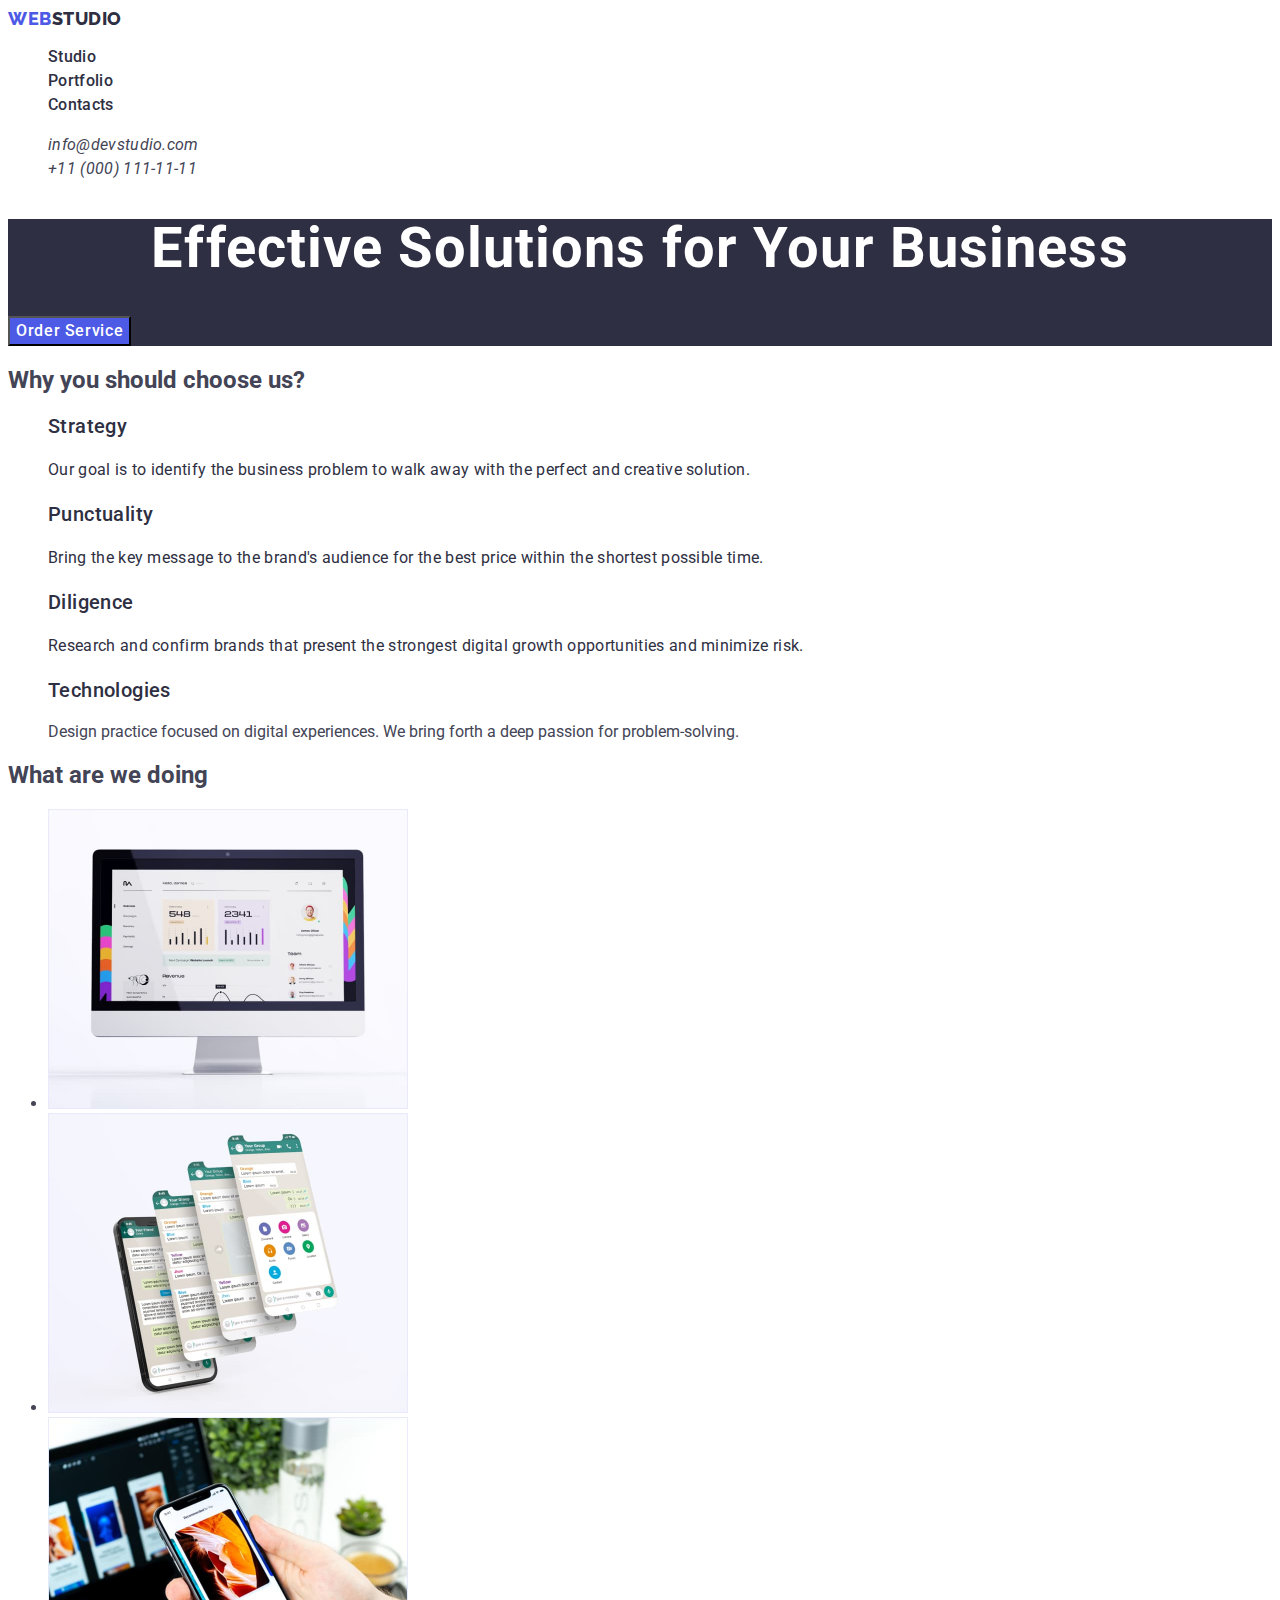
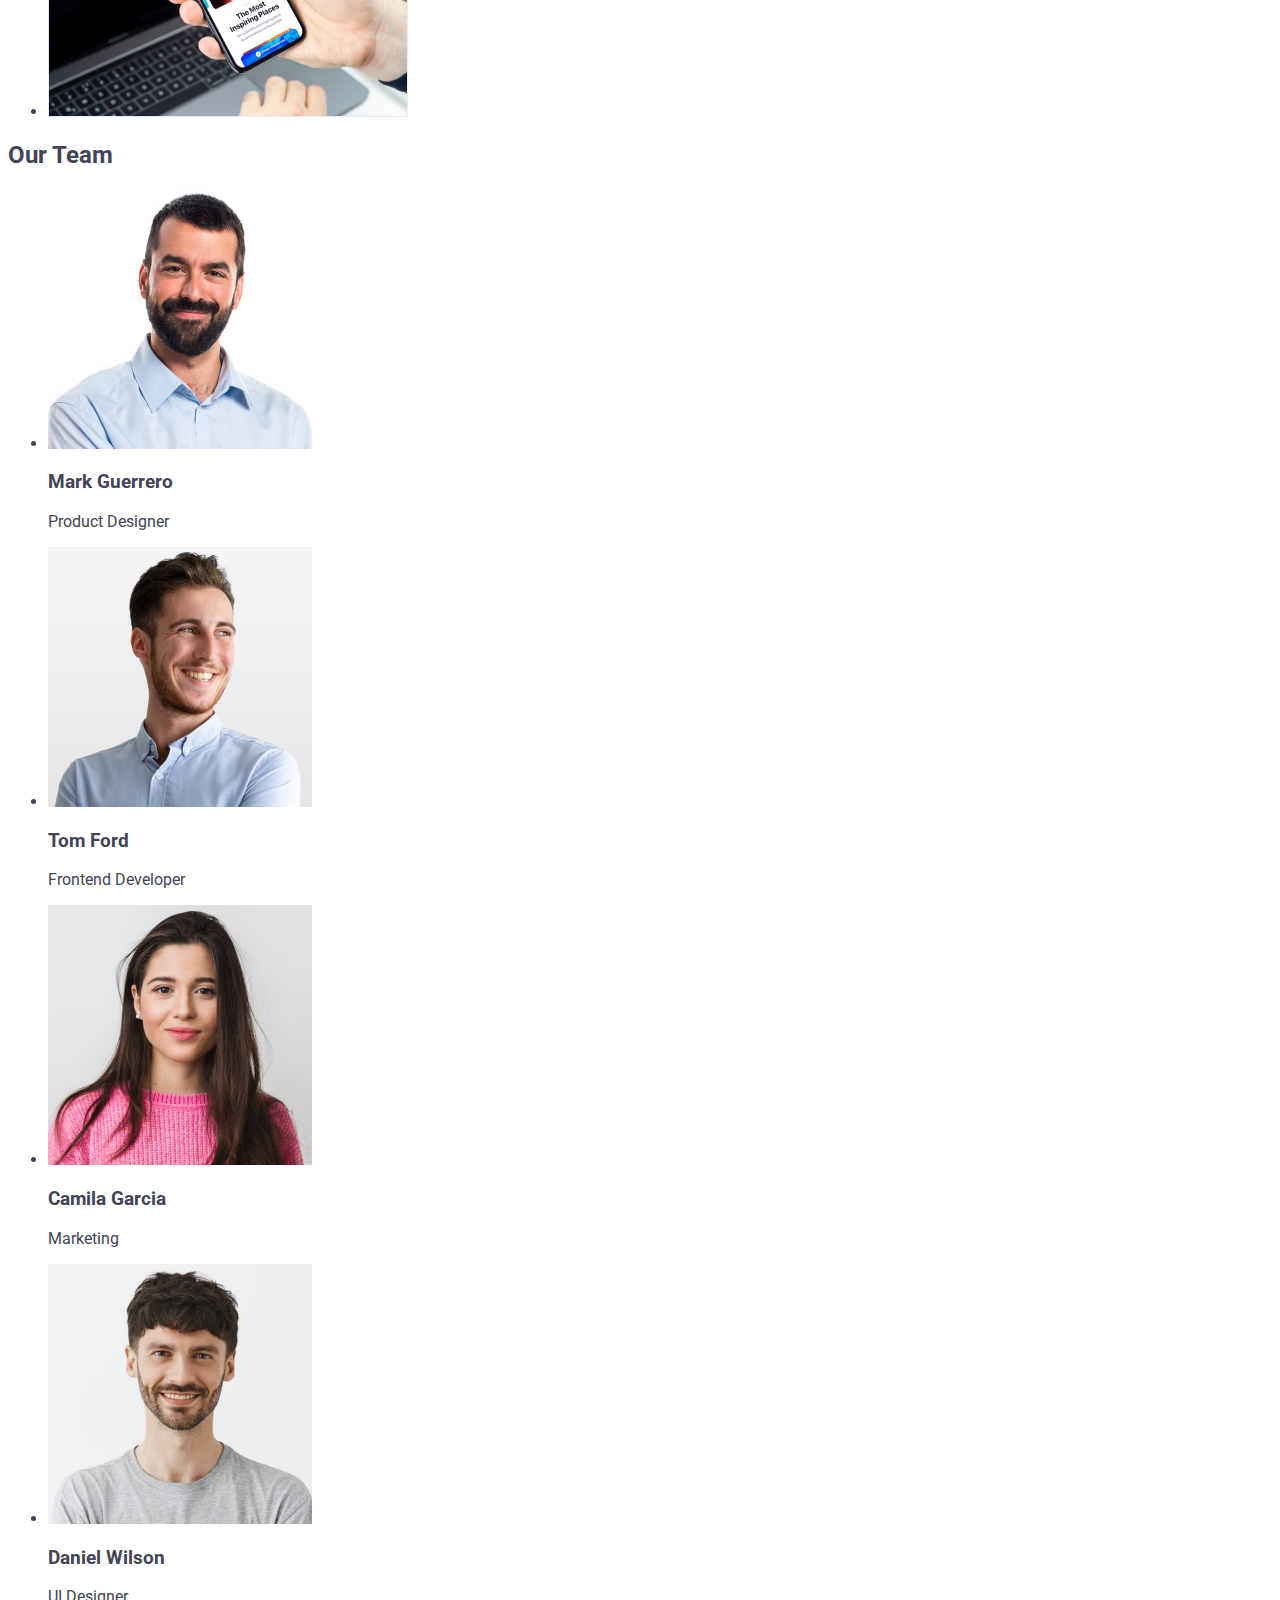
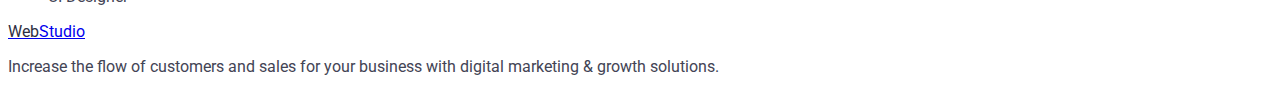
==== index.html @ cdd56c2e "addsection2" ====
<!DOCTYPE html>
<html lang="en">
  <head>
    <meta charset="UTF-8" />
    <meta http-equiv="X-UA-Compatible" content="IE=edge" />
    <meta name="viewport" content="width=device-width, initial-scale=1.0" />
    <title>Webstudio</title>
    <link rel="stylesheet" href="./css/styles.css" />
    <link rel="preconnect" href="https://fonts.googleapis.com" />
    <link rel="preconnect" href="https://fonts.gstatic.com" crossorigin />
    <link
      href="https://fonts.googleapis.com/css2?family=Raleway:wght@800&family=Roboto:wght@400;500;700&display=swap"
      rel="stylesheet"
    />
  </head>
  <body>
    <!-- Header -->
    <header>
      <nav>
        <a href="./index.html" class="header-logo link">
          Web<span class="header-logo-span">Studio</span></a
        >
        <ul class="list">
          <li>
            <a href="./index.html" class="header-ul-li-a link">Studio</a>
          </li>
          <li>
            <a href="./portfolio.html" class="header-ul-li-a link">Portfolio</a>
          </li>
          <li>
            <a href="" class="header-ul-li-a link">Contacts</a>
          </li>
        </ul>
      </nav>

      <address class="address">
        <ul class="list">
          <li>
            <a
              href="mailto:info@devstudio.com"
              class="header-address-ul-li-a link"
              >info@devstudio.com</a
            >
          </li>
          <li>
            <a href="tel:+110001111111" class="header-address-ul-li-a link"
              >+11 (000) 111-11-11</a
            >
          </li>
        </ul>
      </address>
    </header>
    <!-- Main -->
    <main>
      <section class="main-hero">
        <h1 class="main-hero-text">Effective Solutions for Your Business</h1>

        <button type="button" class="main-hero-button">Order Service</button>
      </section>

      <section>
        <h2>Why you should choose us?</h2>
        <ul class="list">
          <li>
            <h3 class="section-two-h3">Strategy</h3>
            <p class="section-two-p">
              Our goal is to identify the business problem to walk away with the
              perfect and creative solution.
            </p>
          </li>
          <li>
            <h3 class="section-two-h3">Punctuality</h3>
            <p class="section-two-p">
              Bring the key message to the brand's audience for the best price
              within the shortest possible time.
            </p>
          </li>
          <li>
            <h3 class="section-two-h3">Diligence</h3>
            <p class="section-two-p">
              Research and confirm brands that present the strongest digital
              growth opportunities and minimize risk.
            </p>
          </li>
          <li>
            <h3 class="section-two-h3">Technologies</h3>
            <p>
              Design practice focused on digital experiences. We bring forth a
              deep passion for problem-solving.
            </p>
          </li>
        </ul>
      </section>

      <section>
        <h2>What are we doing</h2>
        <ul>
          <li>
            <img src="./images/comphoto.jpg" alt="computer" width="360" />
          </li>
          <li>
            <img
              src="./images/smartphonephoto.jpg"
              alt="smartphone"
              width="360"
            />
          </li>
          <li>
            <img
              src="./images/computerandsmartphone.jpg"
              alt="computer and smartphone"
              width="360"
            />
          </li>
        </ul>
      </section>

      <section class="main-section-team">
        <h2>Our Team</h2>
        <ul>
          <li>
            <img
              src="./images/markguerrero.jpg"
              alt="Mark Guerrero"
              width="264"
            />
            <h3>Mark Guerrero</h3>
            <p>Product Designer</p>
          </li>
          <li>
            <img src="./images/tomford.jpg" alt="Tom Ford" width="264" />
            <h3>Tom Ford</h3>
            <p>Frontend Developer</p>
          </li>
          <li>
            <img
              src="./images/camilagarcia.jpg"
              alt="Camila Garcia"
              width="264"
            />
            <h3>Camila Garcia</h3>
            <p>Marketing</p>
          </li>
          <li>
            <img
              src="./images/danielwilson.jpg"
              alt="Daniel Wilson"
              width="264"
            />
            <h3>Daniel Wilson</h3>
            <p>UI Designer</p>
          </li>
        </ul>
      </section>
    </main>
    <!-- Footer -->

    <footer>
      <a href="./index.html" class="footer-logo"
        ><span class="header-logo-span">Web</span>Studio</a
      >
      <p>
        Increase the flow of customers and sales for your business with digital
        marketing & growth solutions.
      </p>
    </footer>
  </body>
</html>
---- css/styles.css ----
:root {
  --brandcolor: #2e2f42;
  --addresscolor: #434455;
}

body {
  font-family: "Roboto", sans-serif;
  background-color: #ffff;
  color: #434455;
}

.link {
  text-decoration: none;
}

.list {
  list-style: none;
}

/* Header */

.header-logo {
  font-family: "Raleway", sans-serif;
  font-style: normal;
  font-weight: 800;
  font-size: 18px;
  line-height: 1.17;
  display: flex;
  align-items: center;
  letter-spacing: 0.03em;
  text-transform: uppercase;
  color: #4d5ae5;
}

.header-logo-span {
  color: var(--brandcolor);
}

.header-ul-li-a {
  font-weight: 500;
  font-size: 16px;
  line-height: 1.5;
  letter-spacing: 0.02em;
  color: var(--brandcolor);
}

.header-ul-li-a:hover,
.header-ul-li-a:focus {
  color: #404bbf;
}

.header-address {
  font-style: normal;
}

.header-address-ul-li-a {
  font-size: 16px;
  line-height: 1.5;
  letter-spacing: 0.02em;
  color: var(--addresscolor);
}

.header-address-ul-li-a:hover,
.header-address-ul-li-a:focus {
  color: #404bbf;
}

/* Main */

.main-hero {
  background-color: var(--brandcolor);
}

.main-hero-text {
  font-family: "Roboto";
  font-style: normal;
  font-weight: 700;
  font-size: 56px;
  line-height: 1.07;
  text-align: center;
  letter-spacing: 0.02em;
  color: #ffffff;
}

.main-hero-button {
  font-family: "Roboto", sans-serif;
  font-style: normal;
  font-weight: 500;
  font-size: 16px;
  line-height: 1.5;
  display: flex;
  align-items: center;
  letter-spacing: 0.04em;
  color: #ffffff;
  cursor: pointer;
  background-color: #4d5ae5;
}

.main-hero-button:hover,
.main-hero-button:focus {
  background-color: #404bbf;
}

.section-two-h3 {
  font-style: normal;
  font-weight: 500;
  font-size: 20px;
  line-height: 1.2;
  letter-spacing: 0.02em;
  color: var(--brandcolor);
}

.section-two-p {
  font-size: 16px;
  line-height: 1.5;
  letter-spacing: 0.02em;
  color: var(--brandcolor);
}
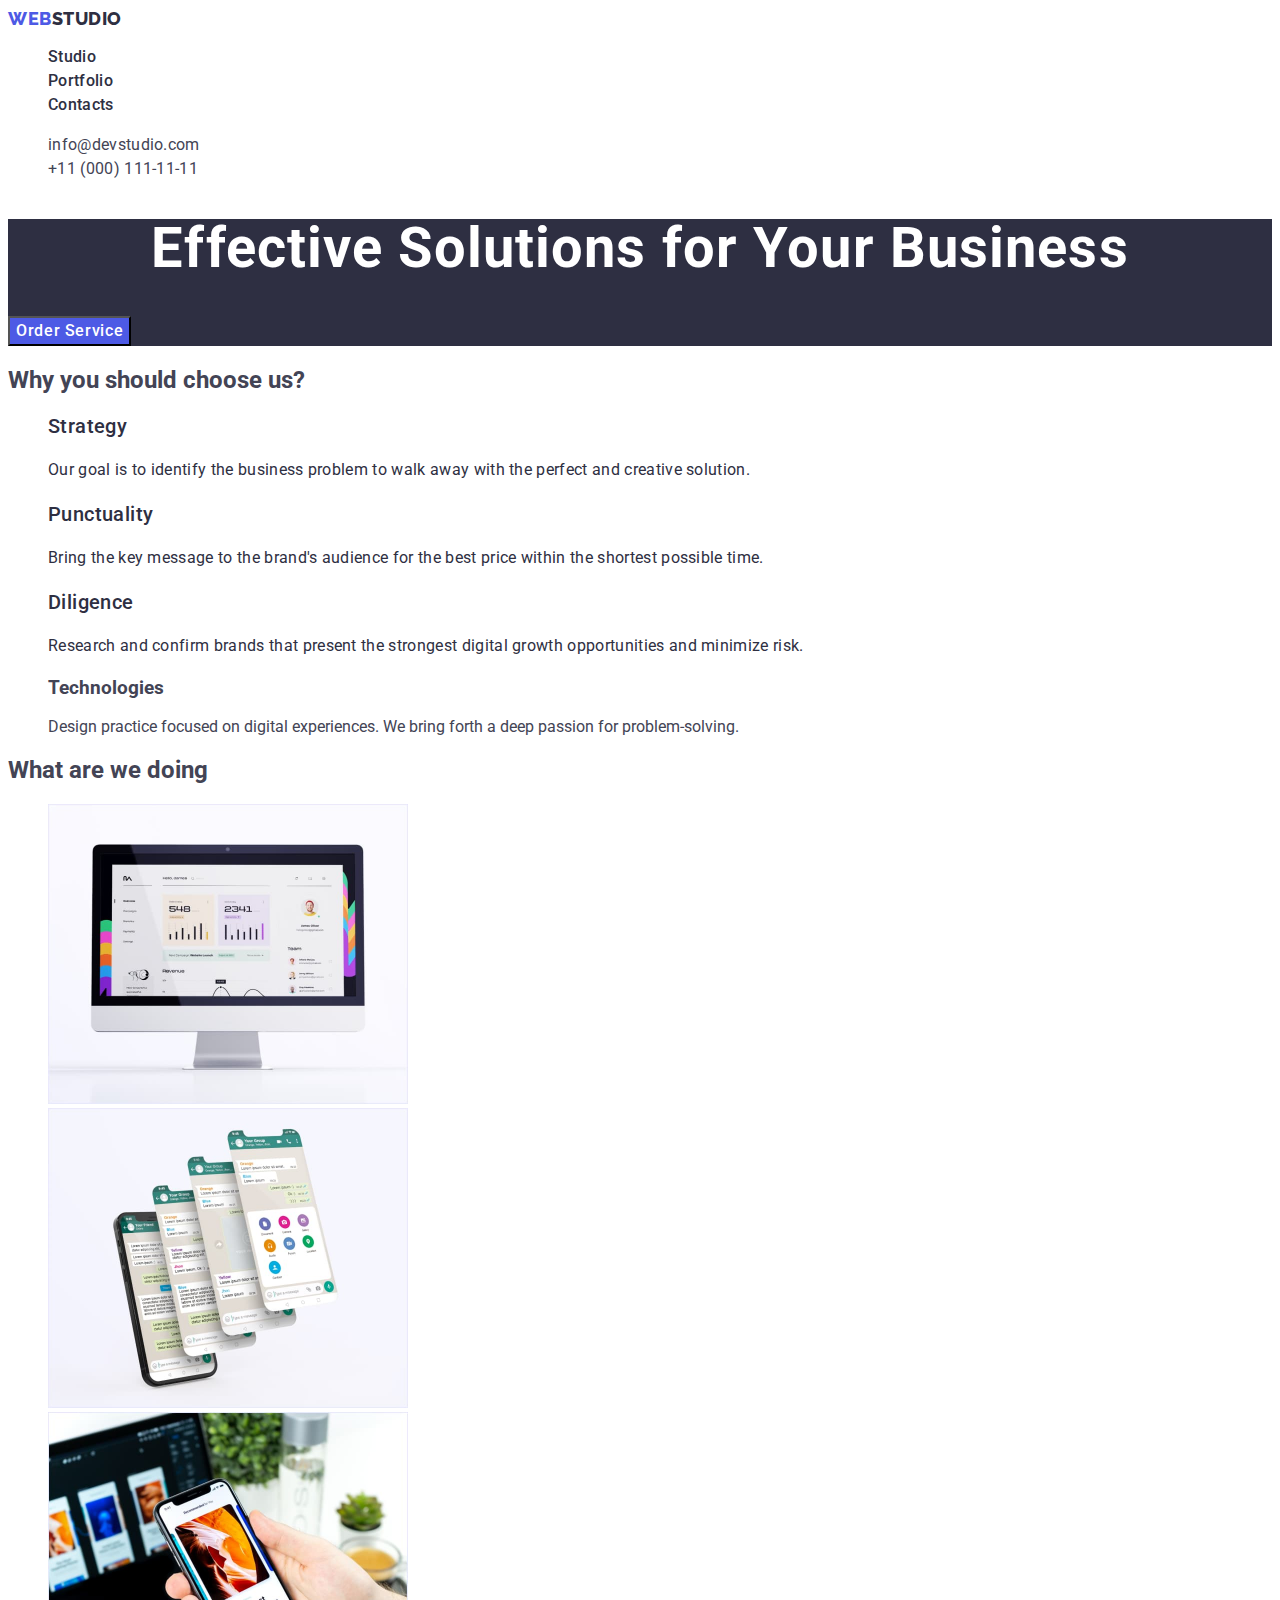
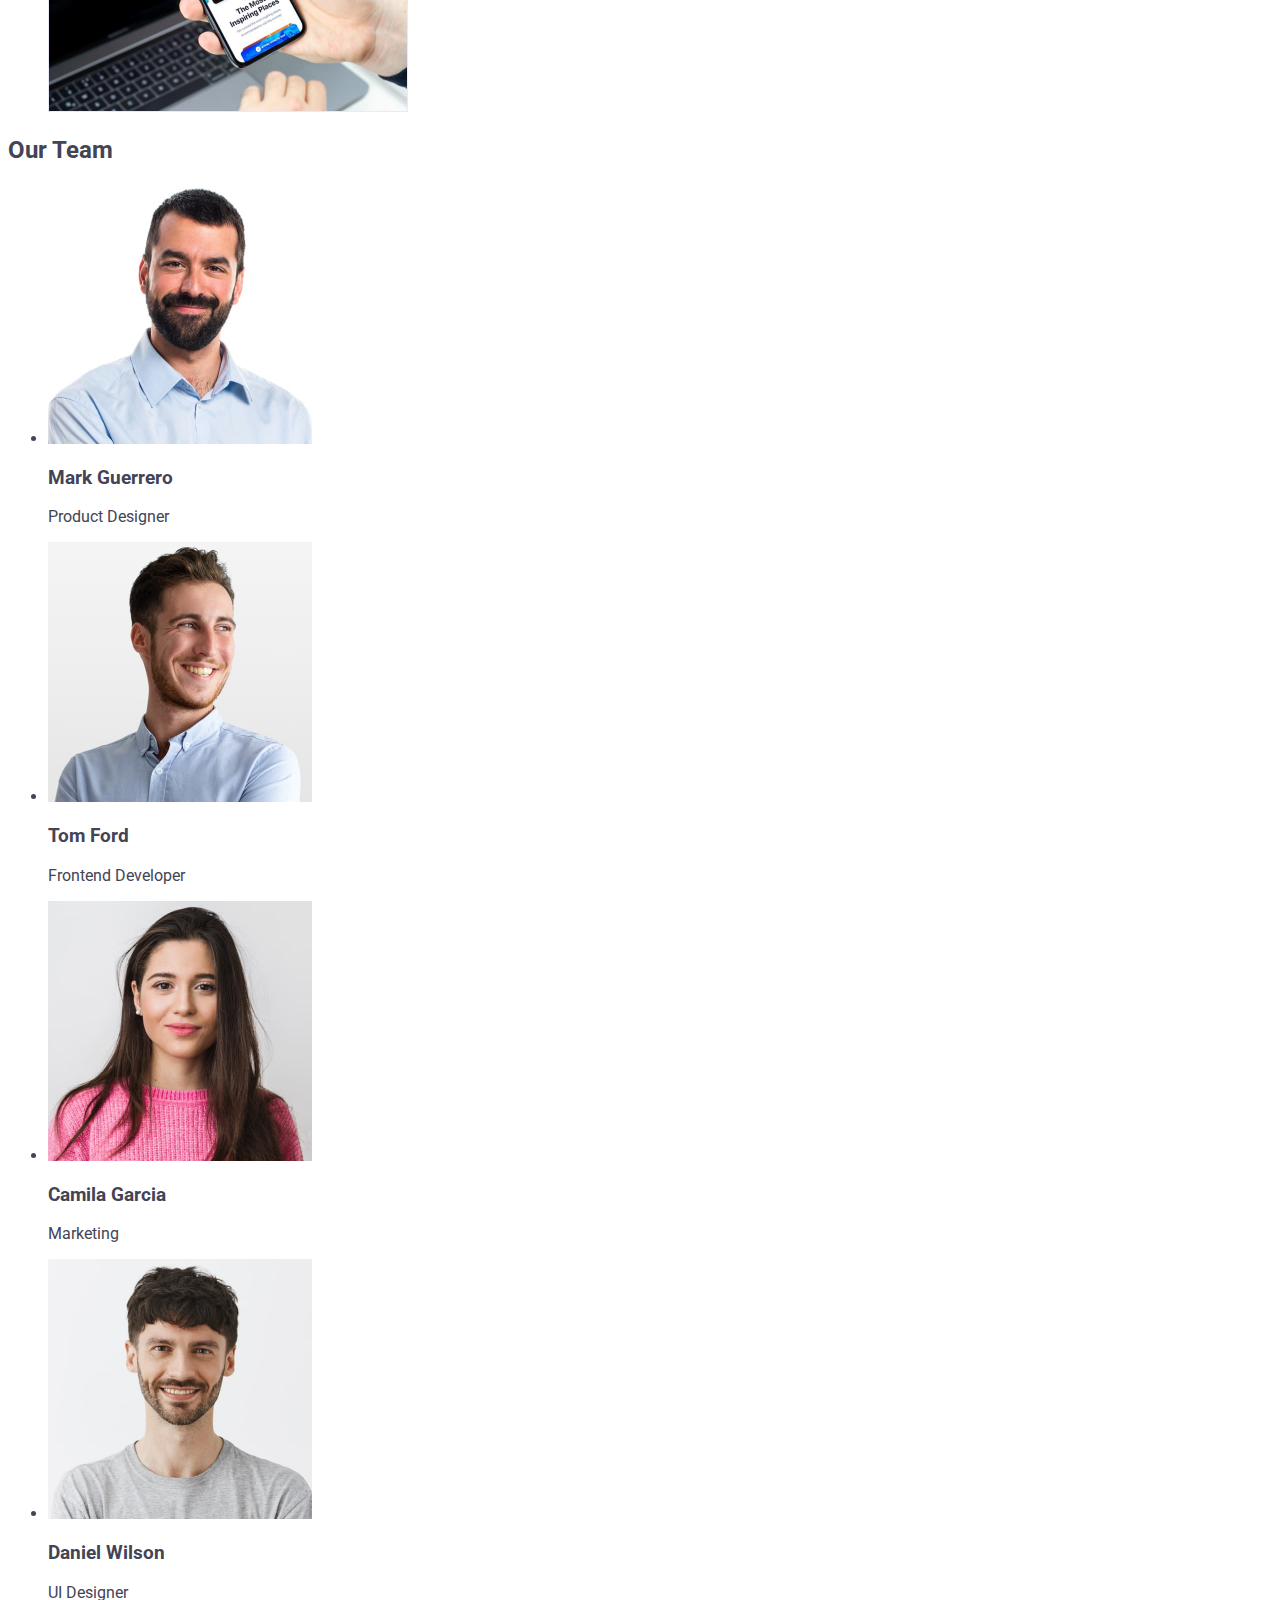
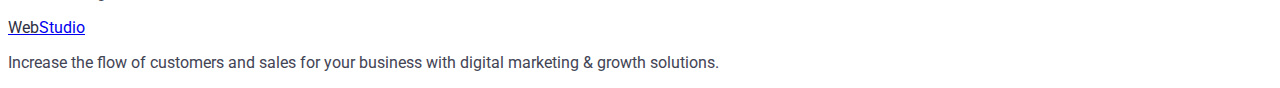
==== commit 9c0ed71a: "addsectionthree" ====
--- a/index.html
+++ b/index.html
@@ -33,7 +33,7 @@
         </ul>
       </nav>
 
-      <address class="address">
+      <address class="header-address">
         <ul class="list">
           <li>
             <a
@@ -62,22 +62,22 @@
         <h2>Why you should choose us?</h2>
         <ul class="list">
           <li>
-            <h3 class="section-two-h3">Strategy</h3>
-            <p class="section-two-p">
+            <h3 class="section-goals-h3">Strategy</h3>
+            <p class="section-goals-p">
               Our goal is to identify the business problem to walk away with the
               perfect and creative solution.
             </p>
           </li>
           <li>
-            <h3 class="section-two-h3">Punctuality</h3>
-            <p class="section-two-p">
+            <h3 class="section-goals-h3">Punctuality</h3>
+            <p class="section-goals-p">
               Bring the key message to the brand's audience for the best price
               within the shortest possible time.
             </p>
           </li>
           <li>
-            <h3 class="section-two-h3">Diligence</h3>
-            <p class="section-two-p">
+            <h3 class="section-goals-h3">Diligence</h3>
+            <p class="section-goals-p">
               Research and confirm brands that present the strongest digital
               growth opportunities and minimize risk.
             </p>
@@ -93,8 +93,8 @@
       </section>
 
       <section>
-        <h2>What are we doing</h2>
-        <ul>
+        <h2 class="section-three-h2">What are we doing</h2>
+        <ul class="list">
           <li>
             <img src="./images/comphoto.jpg" alt="computer" width="360" />
           </li>
@@ -116,7 +116,7 @@
       </section>
 
       <section class="main-section-team">
-        <h2>Our Team</h2>
+        <h2 class="">Our Team</h2>
         <ul>
           <li>
             <img
--- a/css/styles.css
+++ b/css/styles.css
@@ -67,6 +67,7 @@
 
 /* Main */
 
+/* Section 1 */
 .main-hero {
   background-color: var(--brandcolor);
 }
@@ -101,7 +102,9 @@
   background-color: #404bbf;
 }
 
-.section-two-h3 {
+/* Section 2 */
+
+.section-goals-h3 {
   font-style: normal;
   font-weight: 500;
   font-size: 20px;
@@ -110,9 +113,18 @@
   color: var(--brandcolor);
 }
 
-.section-two-p {
+.section-goals-p {
   font-size: 16px;
   line-height: 1.5;
   letter-spacing: 0.02em;
   color: var(--brandcolor);
 }
+
+/* Section 3 */
+
+.section-h2 {
+  font-size: 16px;
+  line-height: 1.5;
+  letter-spacing: 0.02em;
+  color: var(--brandcolor);
+}
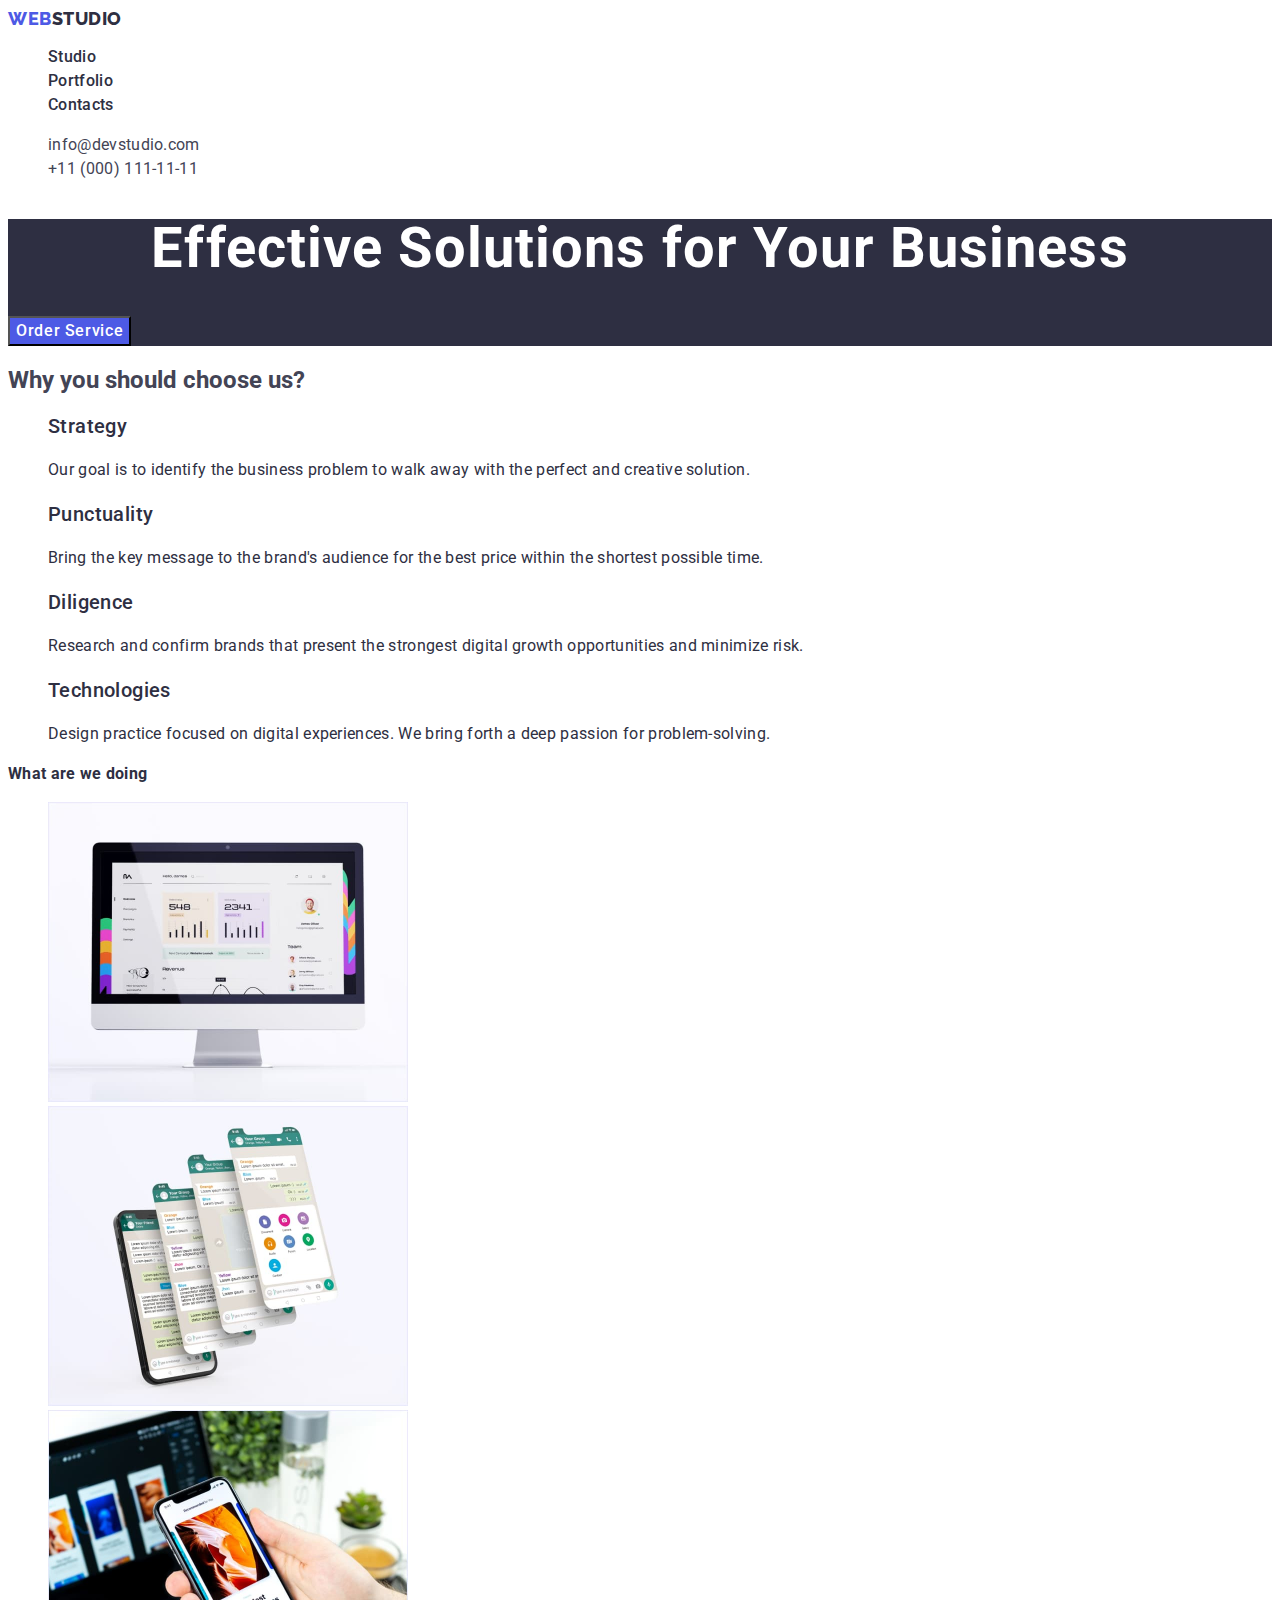
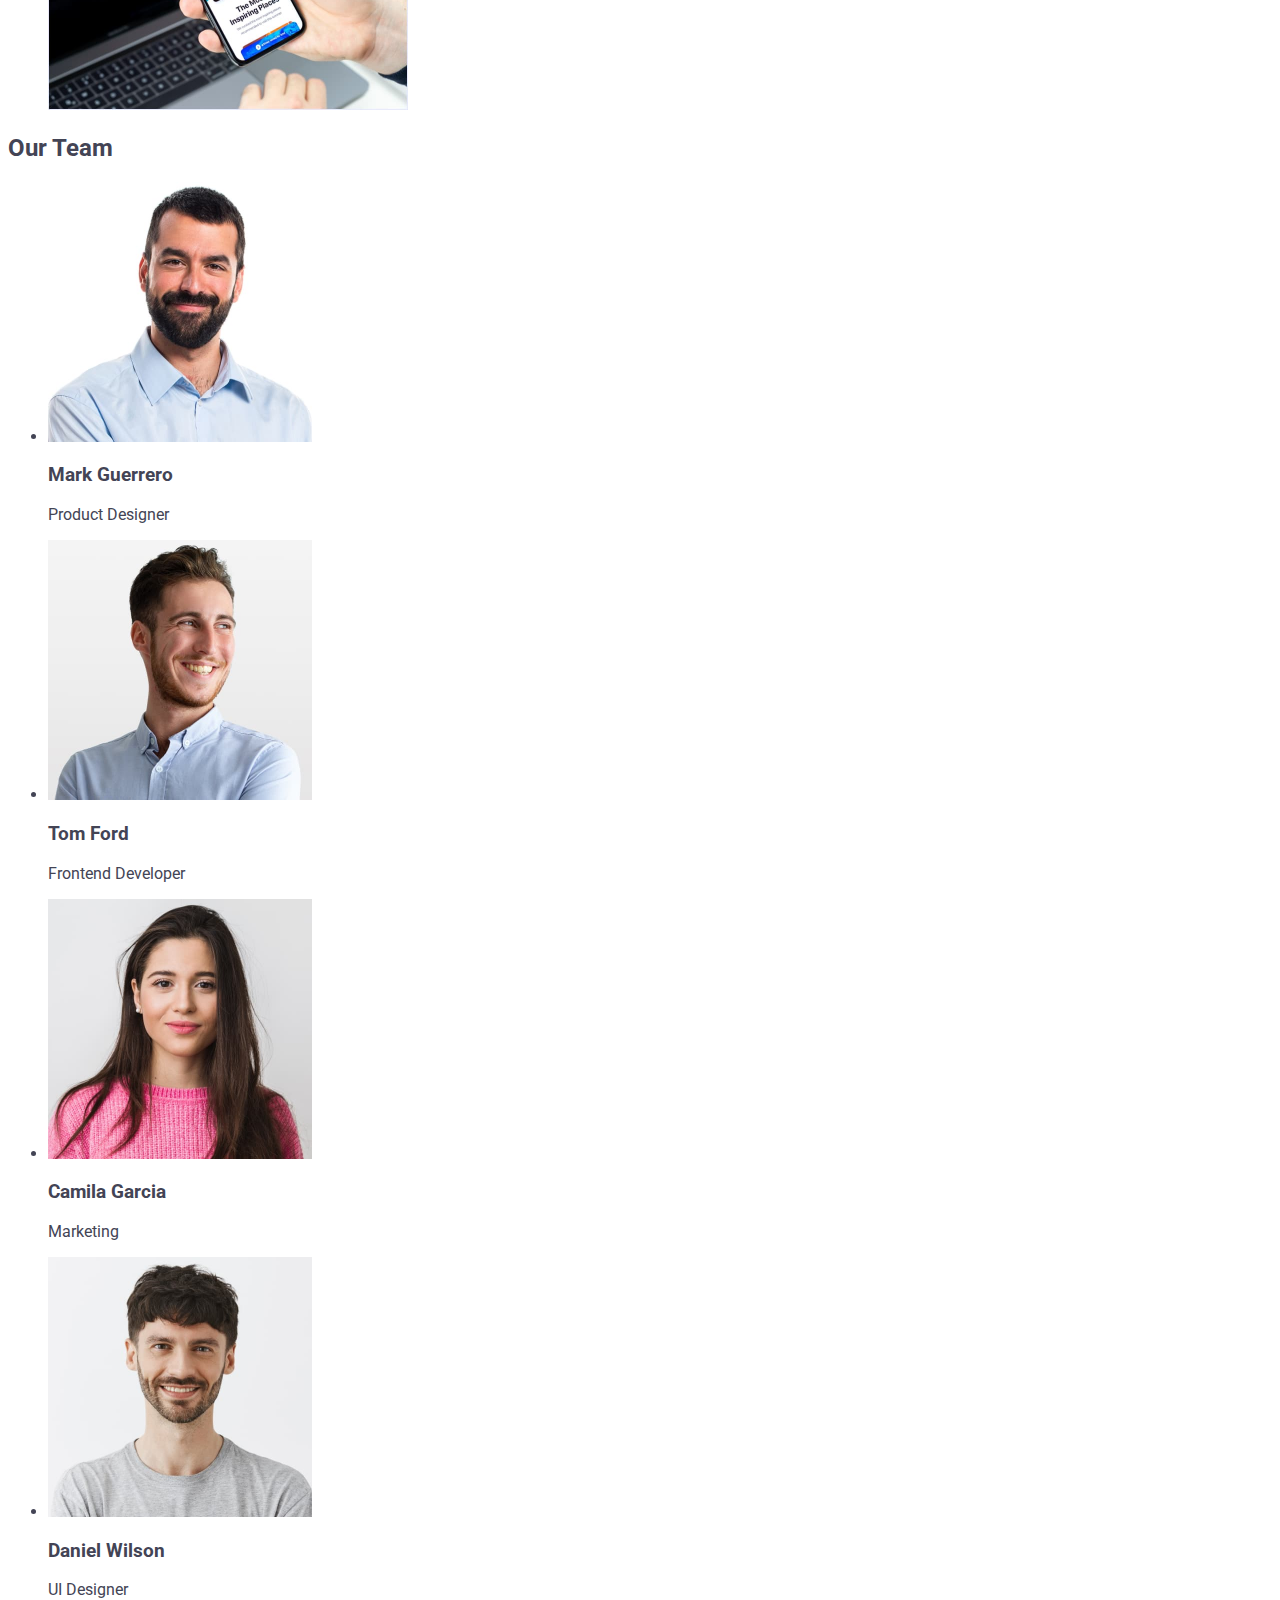
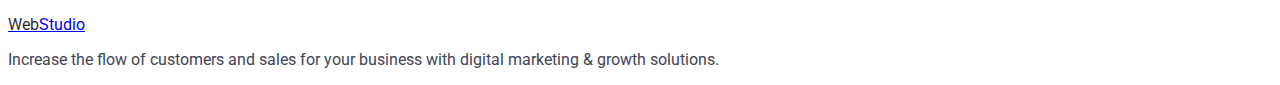
==== commit 440faa93: "addoncemore" ====
--- a/index.html
+++ b/index.html
@@ -83,8 +83,8 @@
             </p>
           </li>
           <li>
-            <h3 class="section-two-h3">Technologies</h3>
-            <p>
+            <h3 class="section-goals-h3">Technologies</h3>
+            <p class="section-goals-p">
               Design practice focused on digital experiences. We bring forth a
               deep passion for problem-solving.
             </p>
@@ -93,7 +93,7 @@
       </section>
 
       <section>
-        <h2 class="section-three-h2">What are we doing</h2>
+        <h2 class="section-h2">What are we doing</h2>
         <ul class="list">
           <li>
             <img src="./images/comphoto.jpg" alt="computer" width="360" />
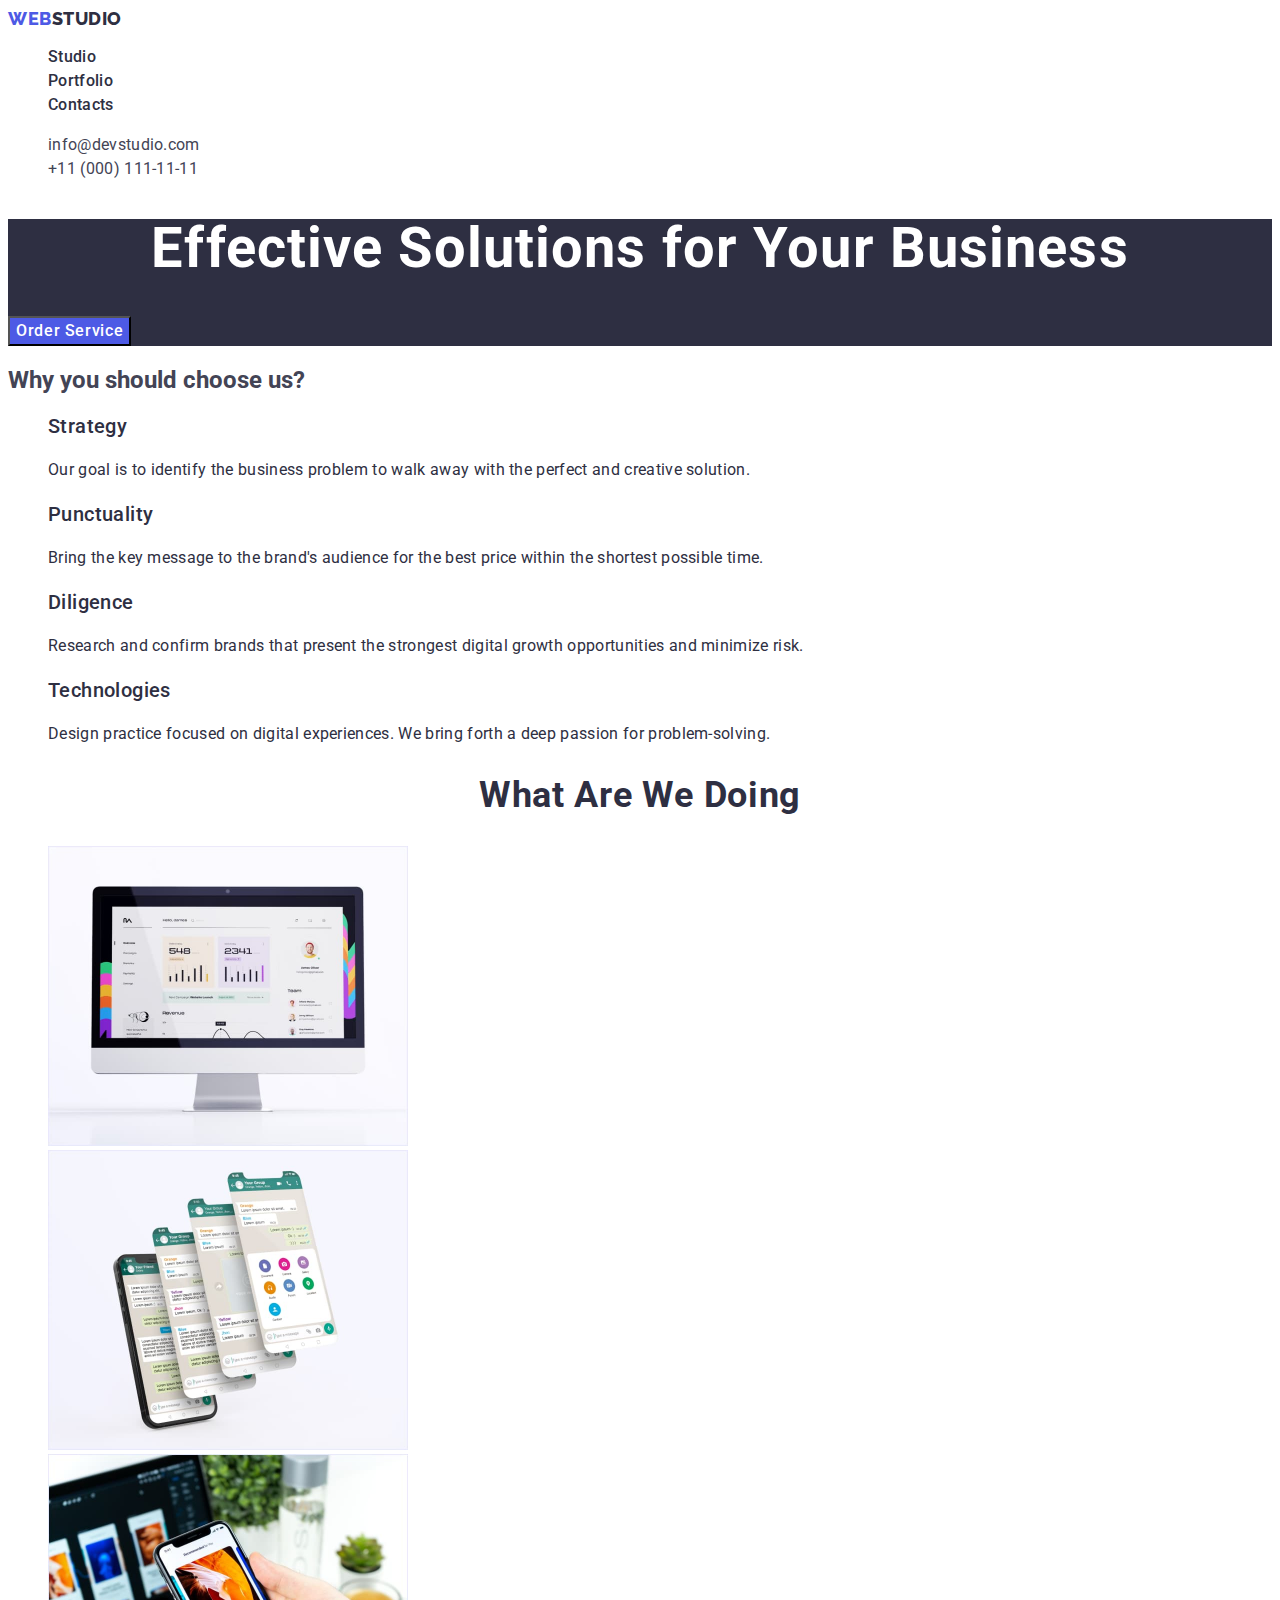
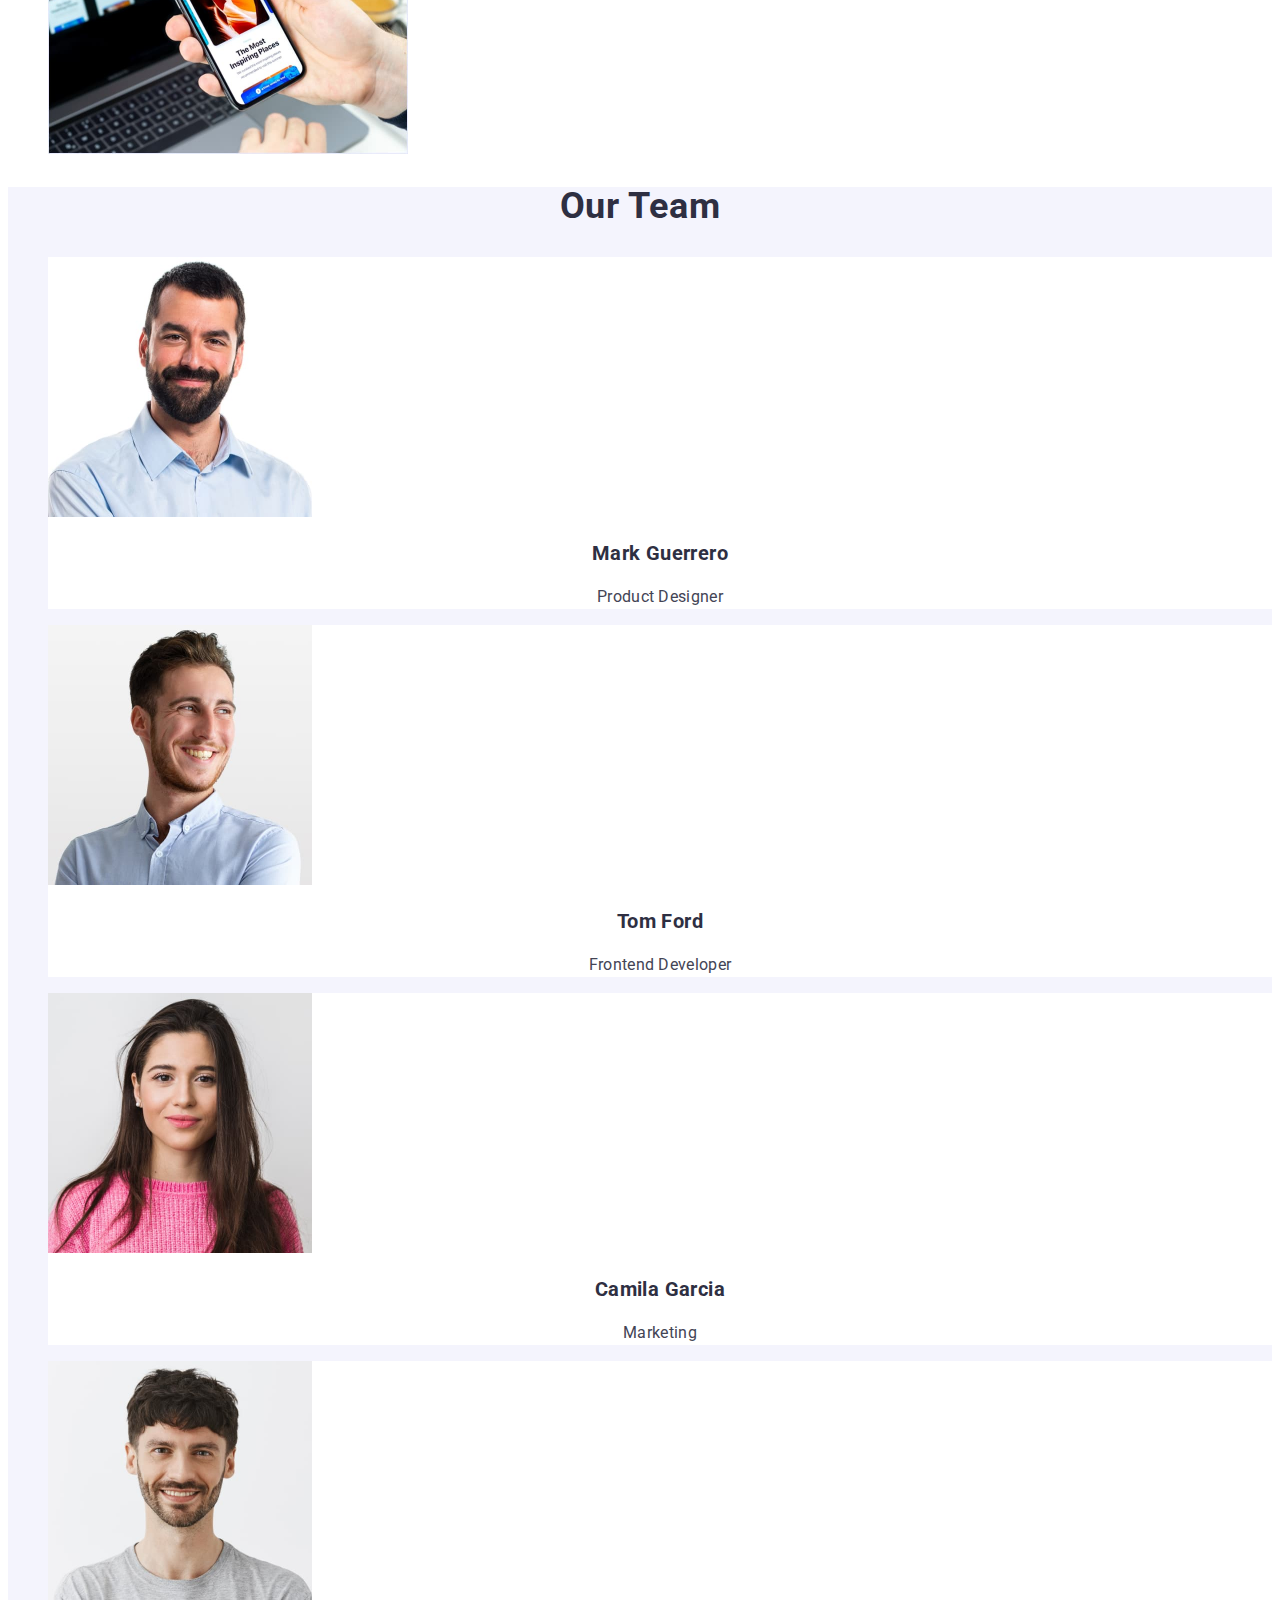
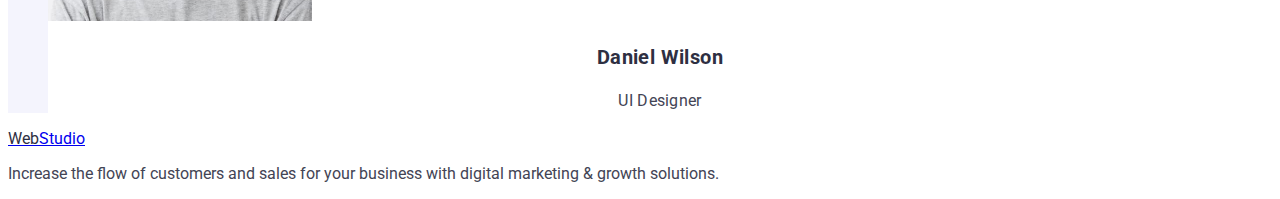
==== commit d1956c08: "addsectionteam" ====
--- a/index.html
+++ b/index.html
@@ -116,39 +116,39 @@
       </section>
 
       <section class="main-section-team">
-        <h2 class="">Our Team</h2>
-        <ul>
-          <li>
+        <h2 class="section-h2">Our Team</h2>
+        <ul class="list">
+          <li class="main-section-team-ul-li">
             <img
               src="./images/markguerrero.jpg"
               alt="Mark Guerrero"
               width="264"
             />
-            <h3>Mark Guerrero</h3>
-            <p>Product Designer</p>
+            <h3 class="main-section-team-ul-li-h3">Mark Guerrero</h3>
+            <p class="main-section-team-ul-li-p">Product Designer</p>
           </li>
-          <li>
+          <li class="main-section-team-ul-li">
             <img src="./images/tomford.jpg" alt="Tom Ford" width="264" />
-            <h3>Tom Ford</h3>
-            <p>Frontend Developer</p>
+            <h3 class="main-section-team-ul-li-h3">Tom Ford</h3>
+            <p class="main-section-team-ul-li-p">Frontend Developer</p>
           </li>
-          <li>
+          <li class="main-section-team-ul-li">
             <img
               src="./images/camilagarcia.jpg"
               alt="Camila Garcia"
               width="264"
             />
-            <h3>Camila Garcia</h3>
-            <p>Marketing</p>
+            <h3 class="main-section-team-ul-li-h3">Camila Garcia</h3>
+            <p class="main-section-team-ul-li-p">Marketing</p>
           </li>
-          <li>
+          <li class="main-section-team-ul-li">
             <img
               src="./images/danielwilson.jpg"
               alt="Daniel Wilson"
               width="264"
             />
-            <h3>Daniel Wilson</h3>
-            <p>UI Designer</p>
+            <h3 class="main-section-team-ul-li-h3">Daniel Wilson</h3>
+            <p class="main-section-team-ul-li-p">UI Designer</p>
           </li>
         </ul>
       </section>
--- a/css/styles.css
+++ b/css/styles.css
@@ -123,8 +123,36 @@
 /* Section 3 */
 
 .section-h2 {
-  font-size: 16px;
-  line-height: 1.5;
+  color: var(--brandcolor);
+  font-size: 36px;
+  line-height: 1.11;
+  text-align: center;
+  letter-spacing: 0.02em;
+  text-transform: capitalize;
+}
+
+/* Section 4 */
+
+.main-section-team {
+  background-color: #f4f4fd;
+}
+
+.main-section-team-ul-li {
+  background-color: #ffff;
+}
+
+.main-section-team-ul-li-h3 {
+  font-size: 20px;
+  line-height: 1.2;
+  text-align: center;
   letter-spacing: 0.02em;
   color: var(--brandcolor);
 }
+
+.main-section-team-ul-li-p {
+  font-size: 16px;
+  line-height: 1.5;
+  text-align: center;
+  letter-spacing: 0.02em;
+  color: var(--addresscolor);
+}
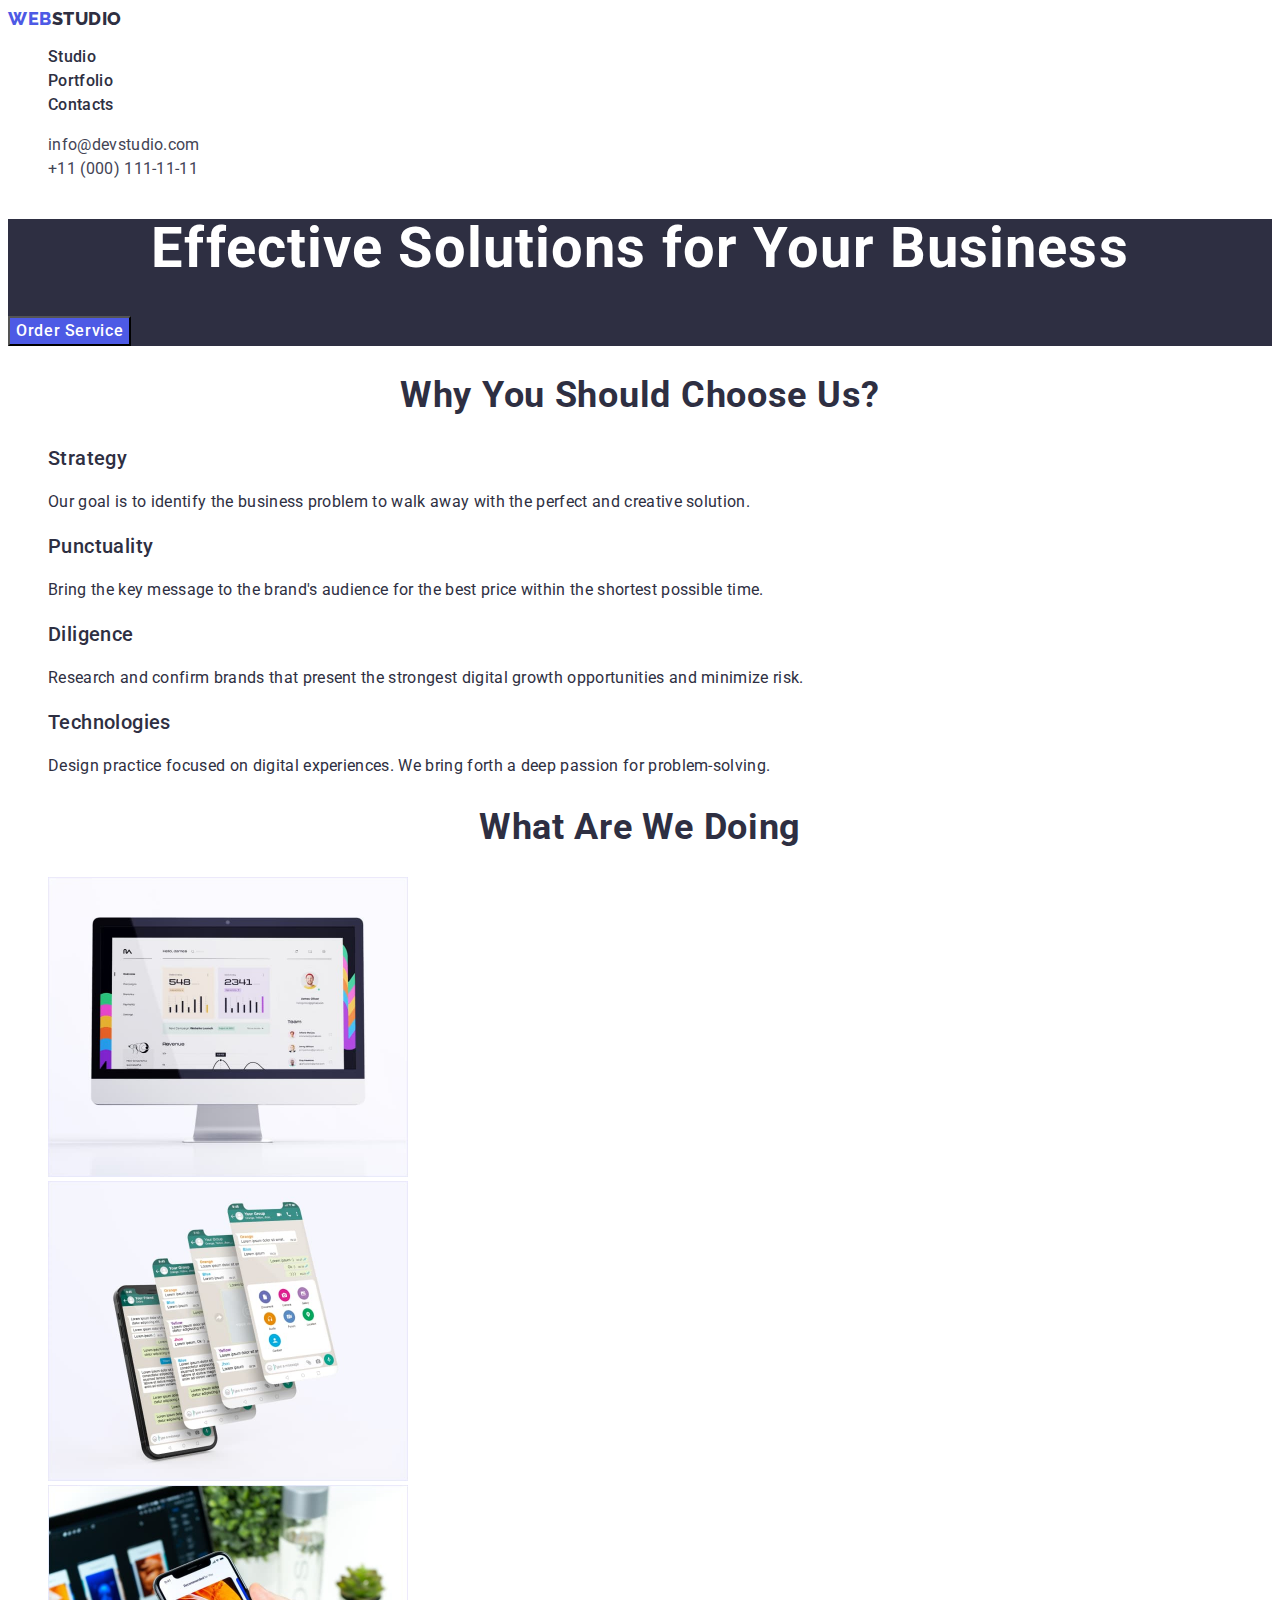
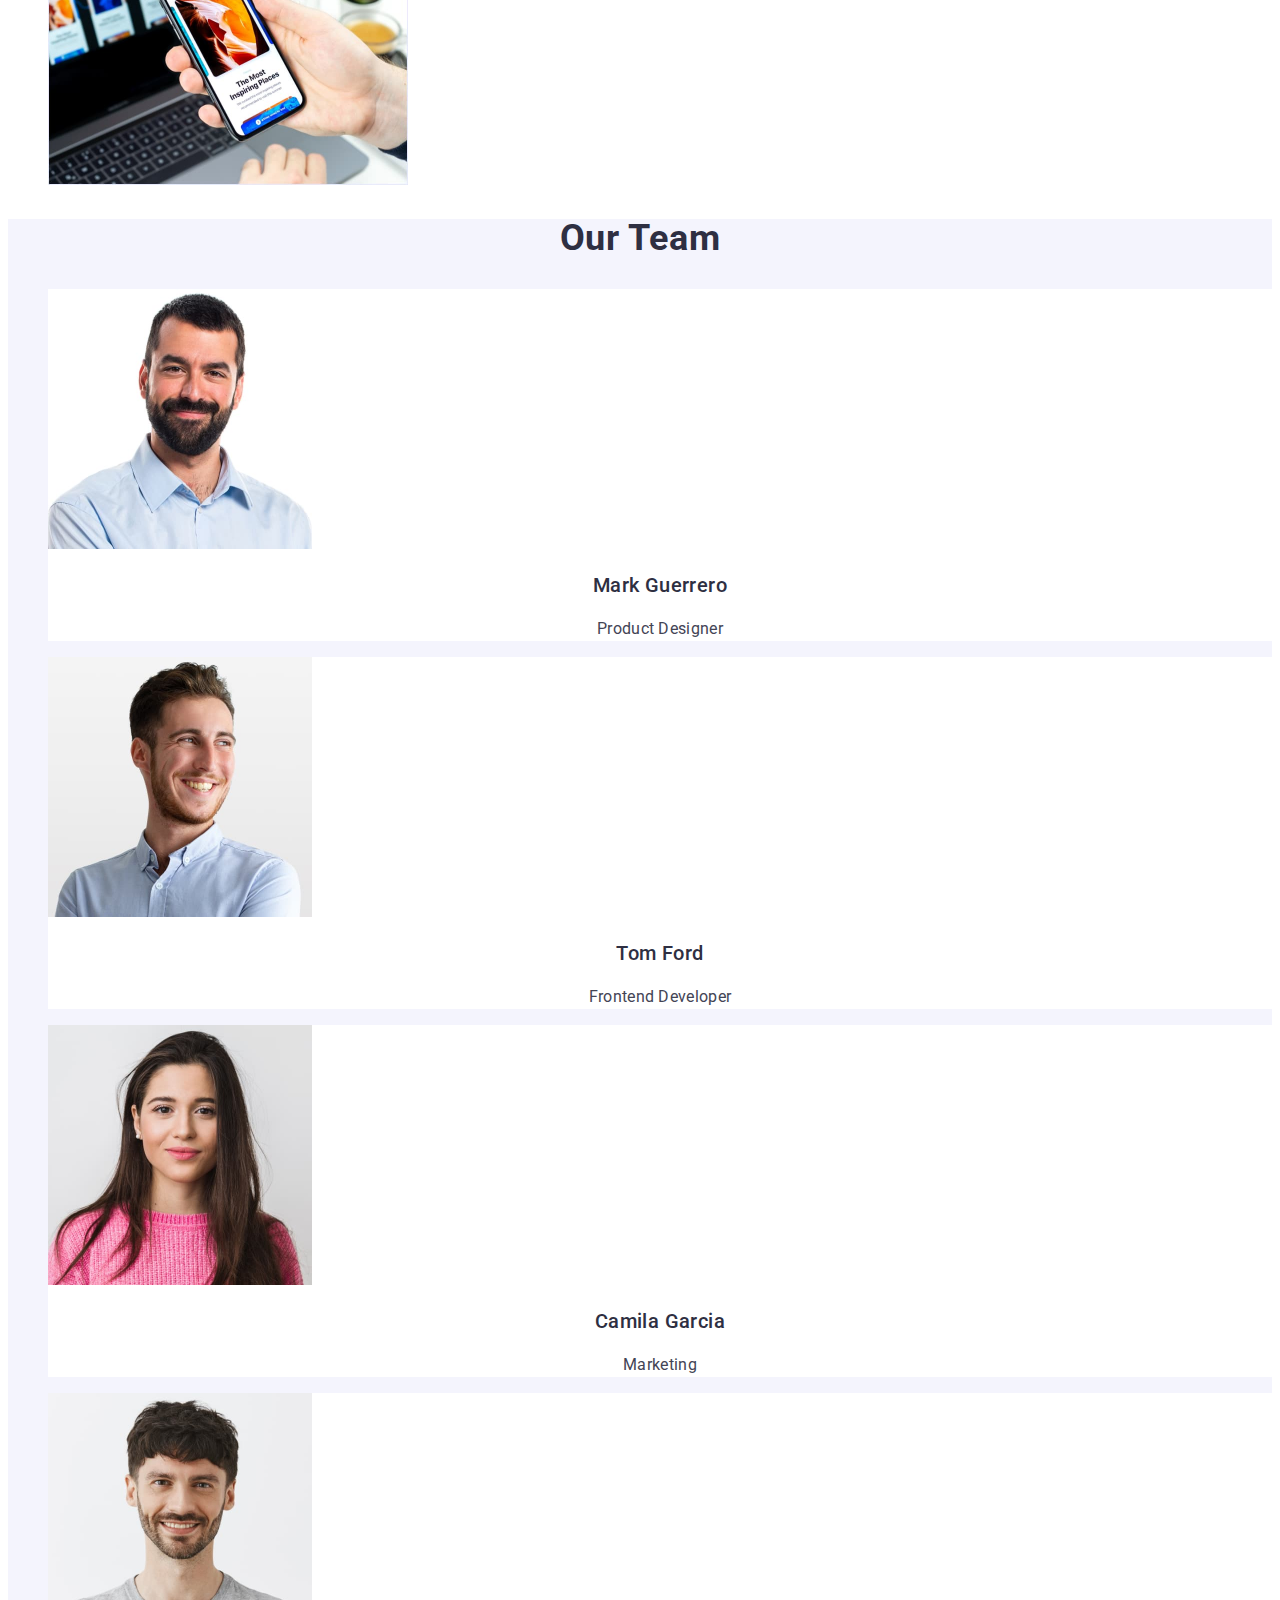
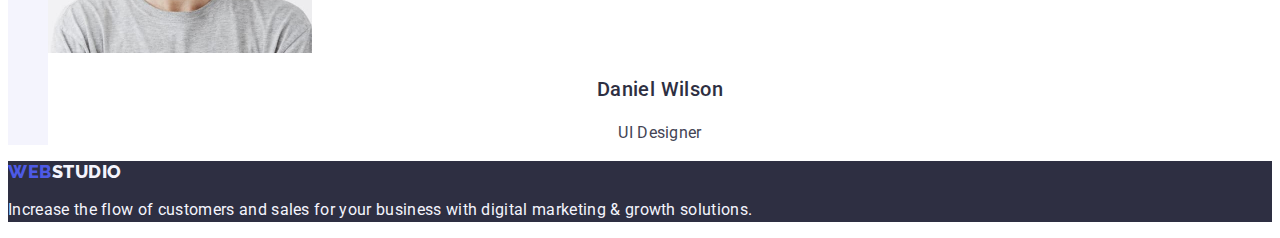
==== commit 5f4d6fd2: "committomain" ====
--- a/index.html
+++ b/index.html
@@ -59,7 +59,7 @@
       </section>
 
       <section>
-        <h2>Why you should choose us?</h2>
+        <h2 class="section-h2">Why you should choose us?</h2>
         <ul class="list">
           <li>
             <h3 class="section-goals-h3">Strategy</h3>
@@ -155,11 +155,11 @@
     </main>
     <!-- Footer -->
 
-    <footer>
-      <a href="./index.html" class="footer-logo"
-        ><span class="header-logo-span">Web</span>Studio</a
+    <footer class="page-footer">
+      <a href="./index.html" class="header-logo link">
+        Web<span class="footer-logo-span">Studio</span></a
       >
-      <p>
+      <p class="footer-p">
         Increase the flow of customers and sales for your business with digital
         marketing & growth solutions.
       </p>
--- a/css/styles.css
+++ b/css/styles.css
@@ -1,6 +1,7 @@
 :root {
   --brandcolor: #2e2f42;
   --addresscolor: #434455;
+  --footercolor: #f4f4fd;
 }
 
 body {
@@ -142,6 +143,7 @@
 }
 
 .main-section-team-ul-li-h3 {
+  font-weight: 500;
   font-size: 20px;
   line-height: 1.2;
   text-align: center;
@@ -156,3 +158,20 @@
   letter-spacing: 0.02em;
   color: var(--addresscolor);
 }
+
+/* Footer */
+
+.page-footer {
+  background-color: var(--brandcolor);
+}
+
+.footer-logo-span {
+  color: #f4f4fd;
+}
+
+.footer-p {
+  font-size: 16px;
+  line-height: 1.5;
+  letter-spacing: 0.02em;
+  color: var(--footercolor);
+}
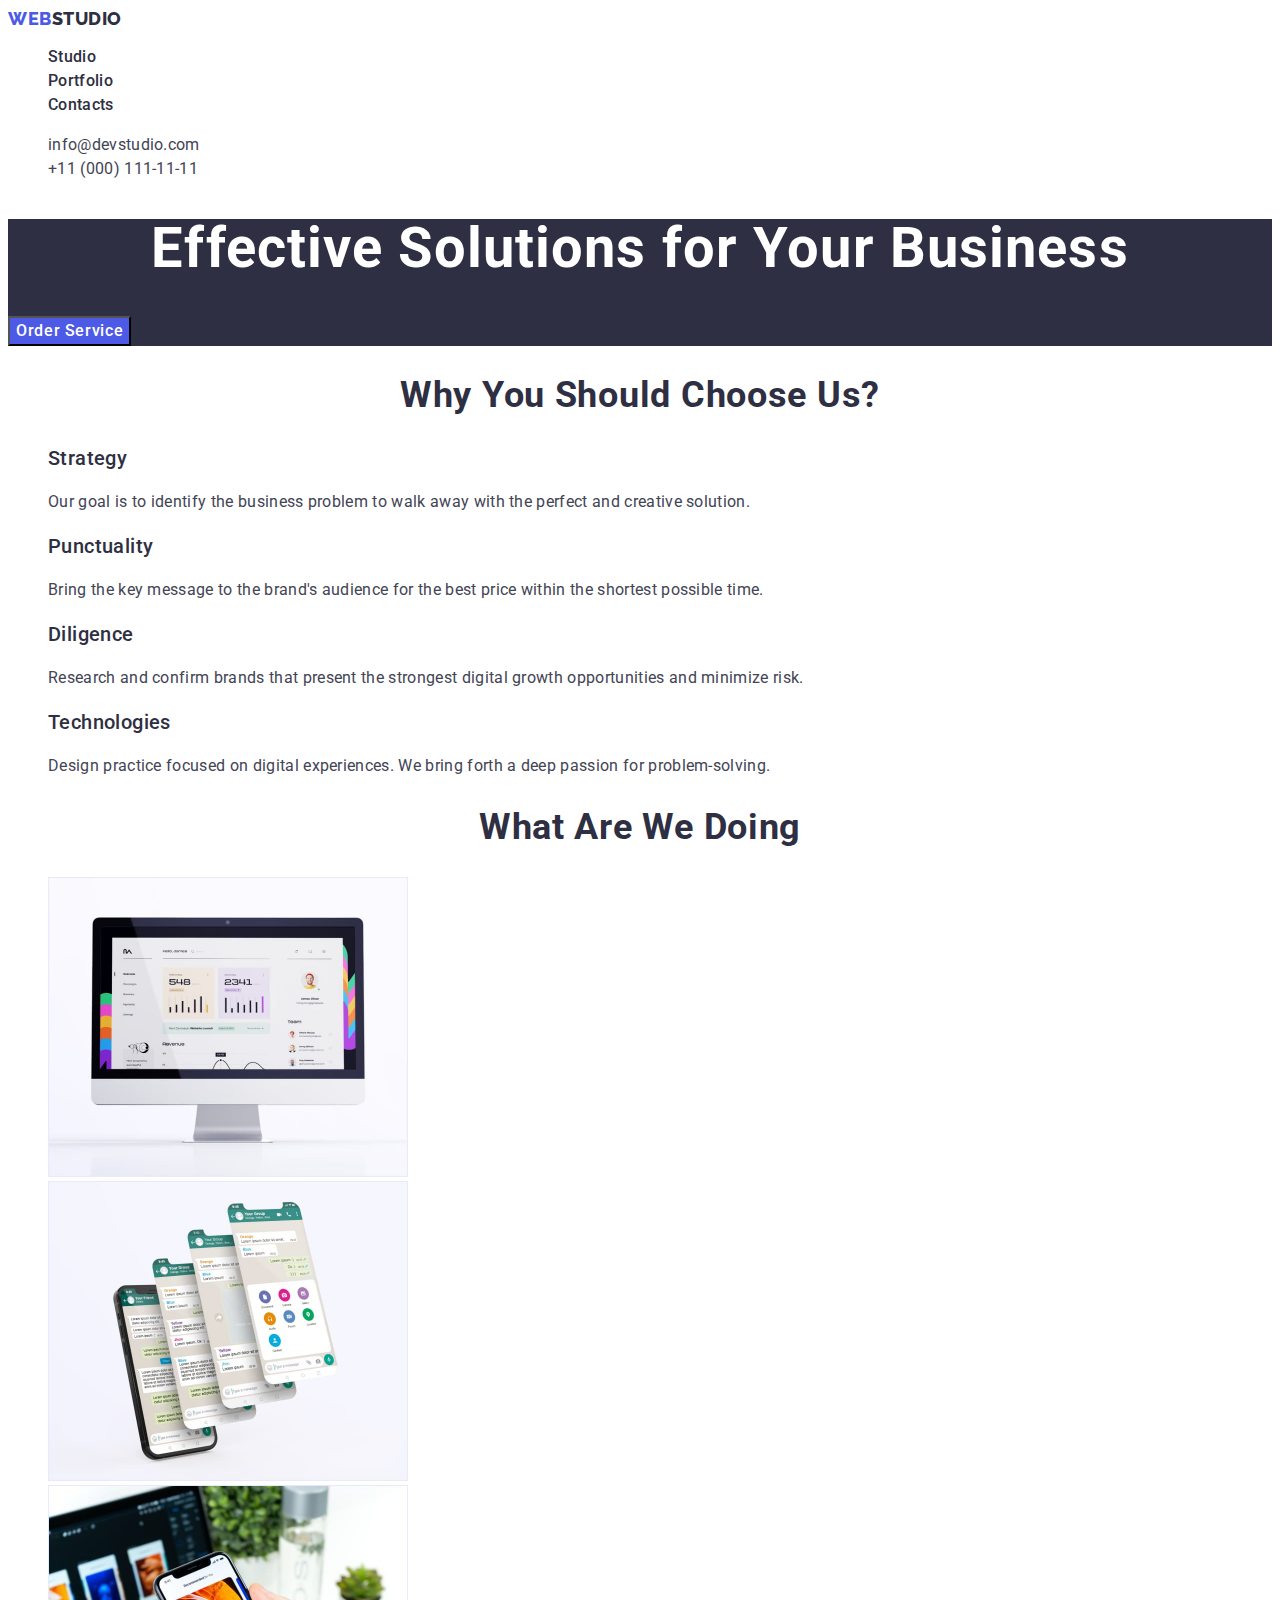
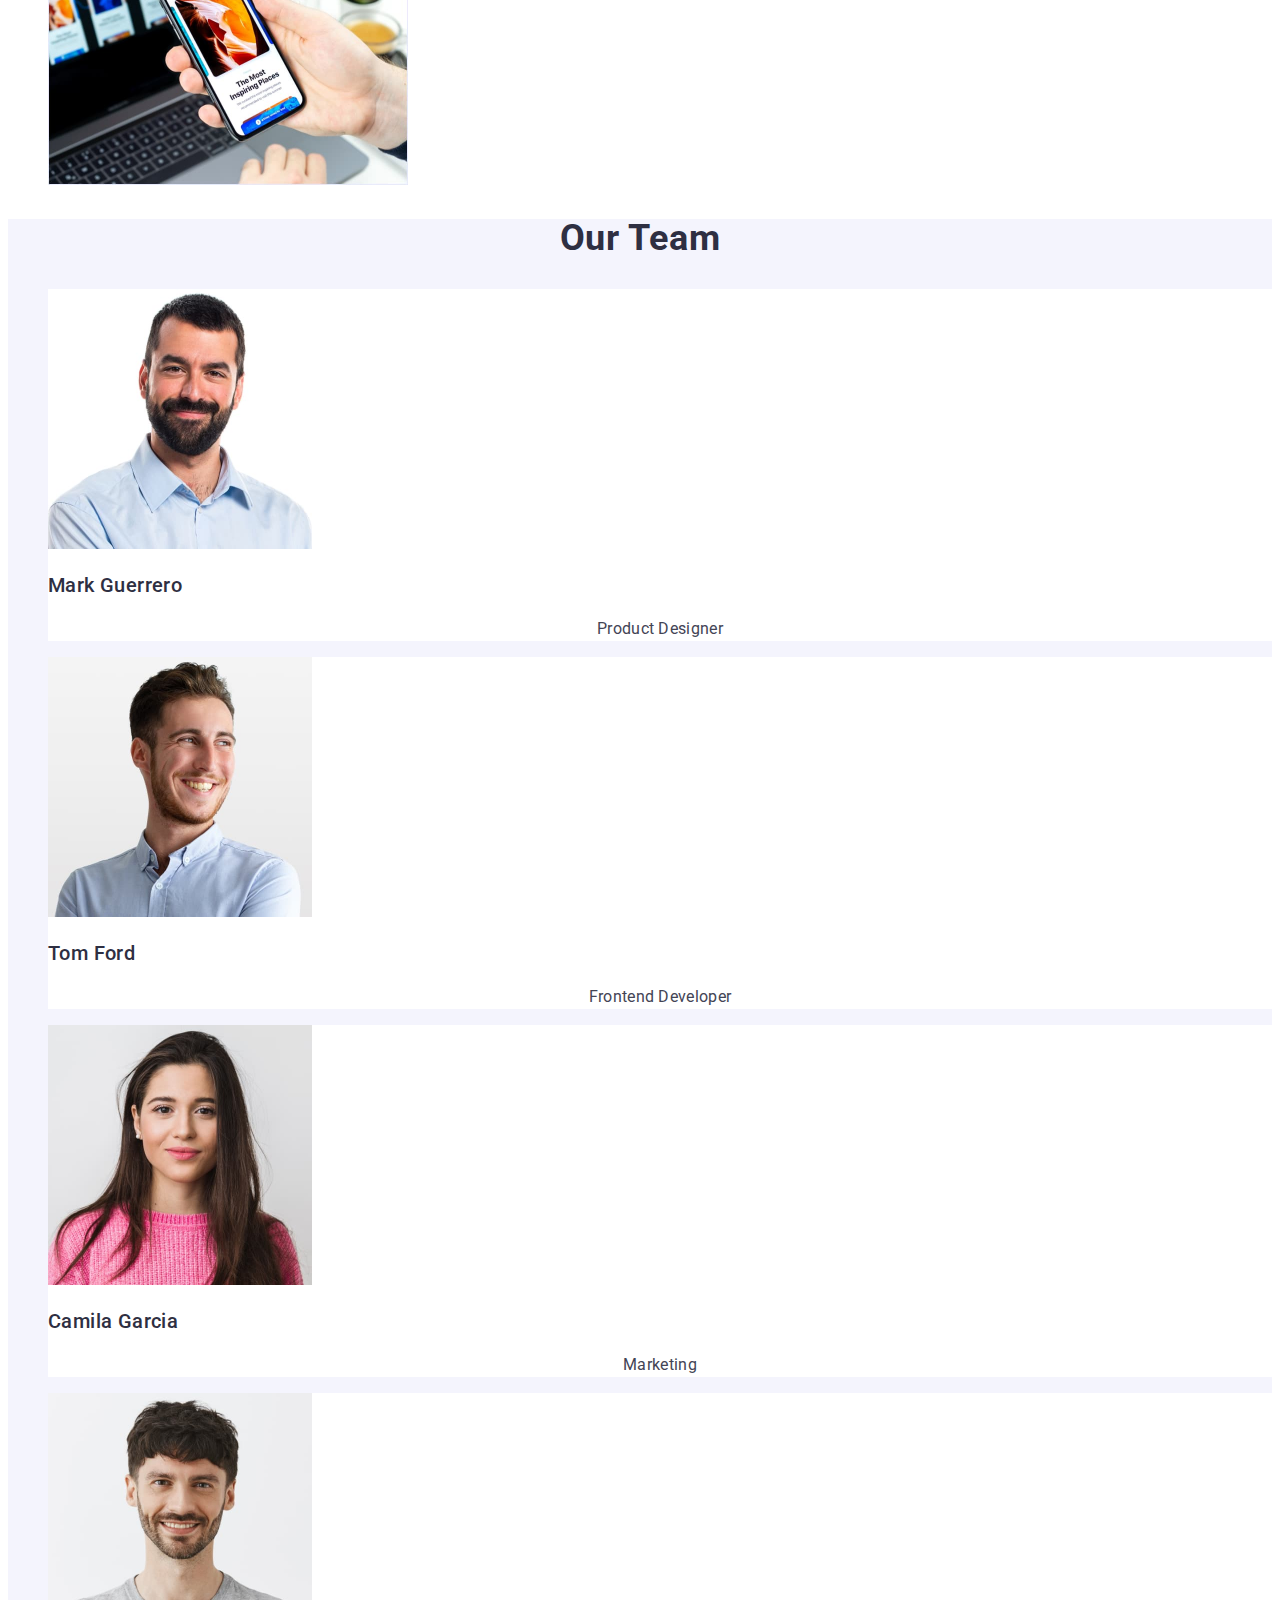
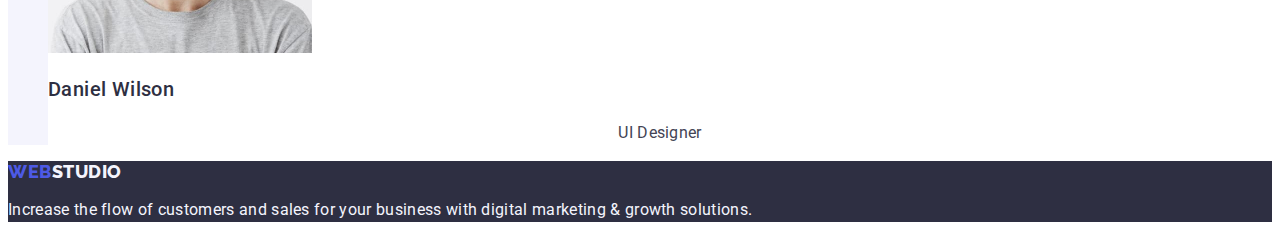
==== commit 964357fb: "iwanttobreakfree" ====
--- a/index.html
+++ b/index.html
@@ -124,12 +124,12 @@
               alt="Mark Guerrero"
               width="264"
             />
-            <h3 class="main-section-team-ul-li-h3">Mark Guerrero</h3>
+            <h3 class="section-goals-h3">Mark Guerrero</h3>
             <p class="main-section-team-ul-li-p">Product Designer</p>
           </li>
           <li class="main-section-team-ul-li">
             <img src="./images/tomford.jpg" alt="Tom Ford" width="264" />
-            <h3 class="main-section-team-ul-li-h3">Tom Ford</h3>
+            <h3 class="section-goals-h3">Tom Ford</h3>
             <p class="main-section-team-ul-li-p">Frontend Developer</p>
           </li>
           <li class="main-section-team-ul-li">
@@ -138,7 +138,7 @@
               alt="Camila Garcia"
               width="264"
             />
-            <h3 class="main-section-team-ul-li-h3">Camila Garcia</h3>
+            <h3 class="section-goals-h3">Camila Garcia</h3>
             <p class="main-section-team-ul-li-p">Marketing</p>
           </li>
           <li class="main-section-team-ul-li">
@@ -147,7 +147,7 @@
               alt="Daniel Wilson"
               width="264"
             />
-            <h3 class="main-section-team-ul-li-h3">Daniel Wilson</h3>
+            <h3 class="section-goals-h3">Daniel Wilson</h3>
             <p class="main-section-team-ul-li-p">UI Designer</p>
           </li>
         </ul>
--- a/css/styles.css
+++ b/css/styles.css
@@ -118,7 +118,7 @@
   font-size: 16px;
   line-height: 1.5;
   letter-spacing: 0.02em;
-  color: var(--brandcolor);
+  color: var(--addresscolor);
 }
 
 /* Section 3 */
@@ -140,15 +140,6 @@
 
 .main-section-team-ul-li {
   background-color: #ffff;
-}
-
-.main-section-team-ul-li-h3 {
-  font-weight: 500;
-  font-size: 20px;
-  line-height: 1.2;
-  text-align: center;
-  letter-spacing: 0.02em;
-  color: var(--brandcolor);
 }
 
 .main-section-team-ul-li-p {
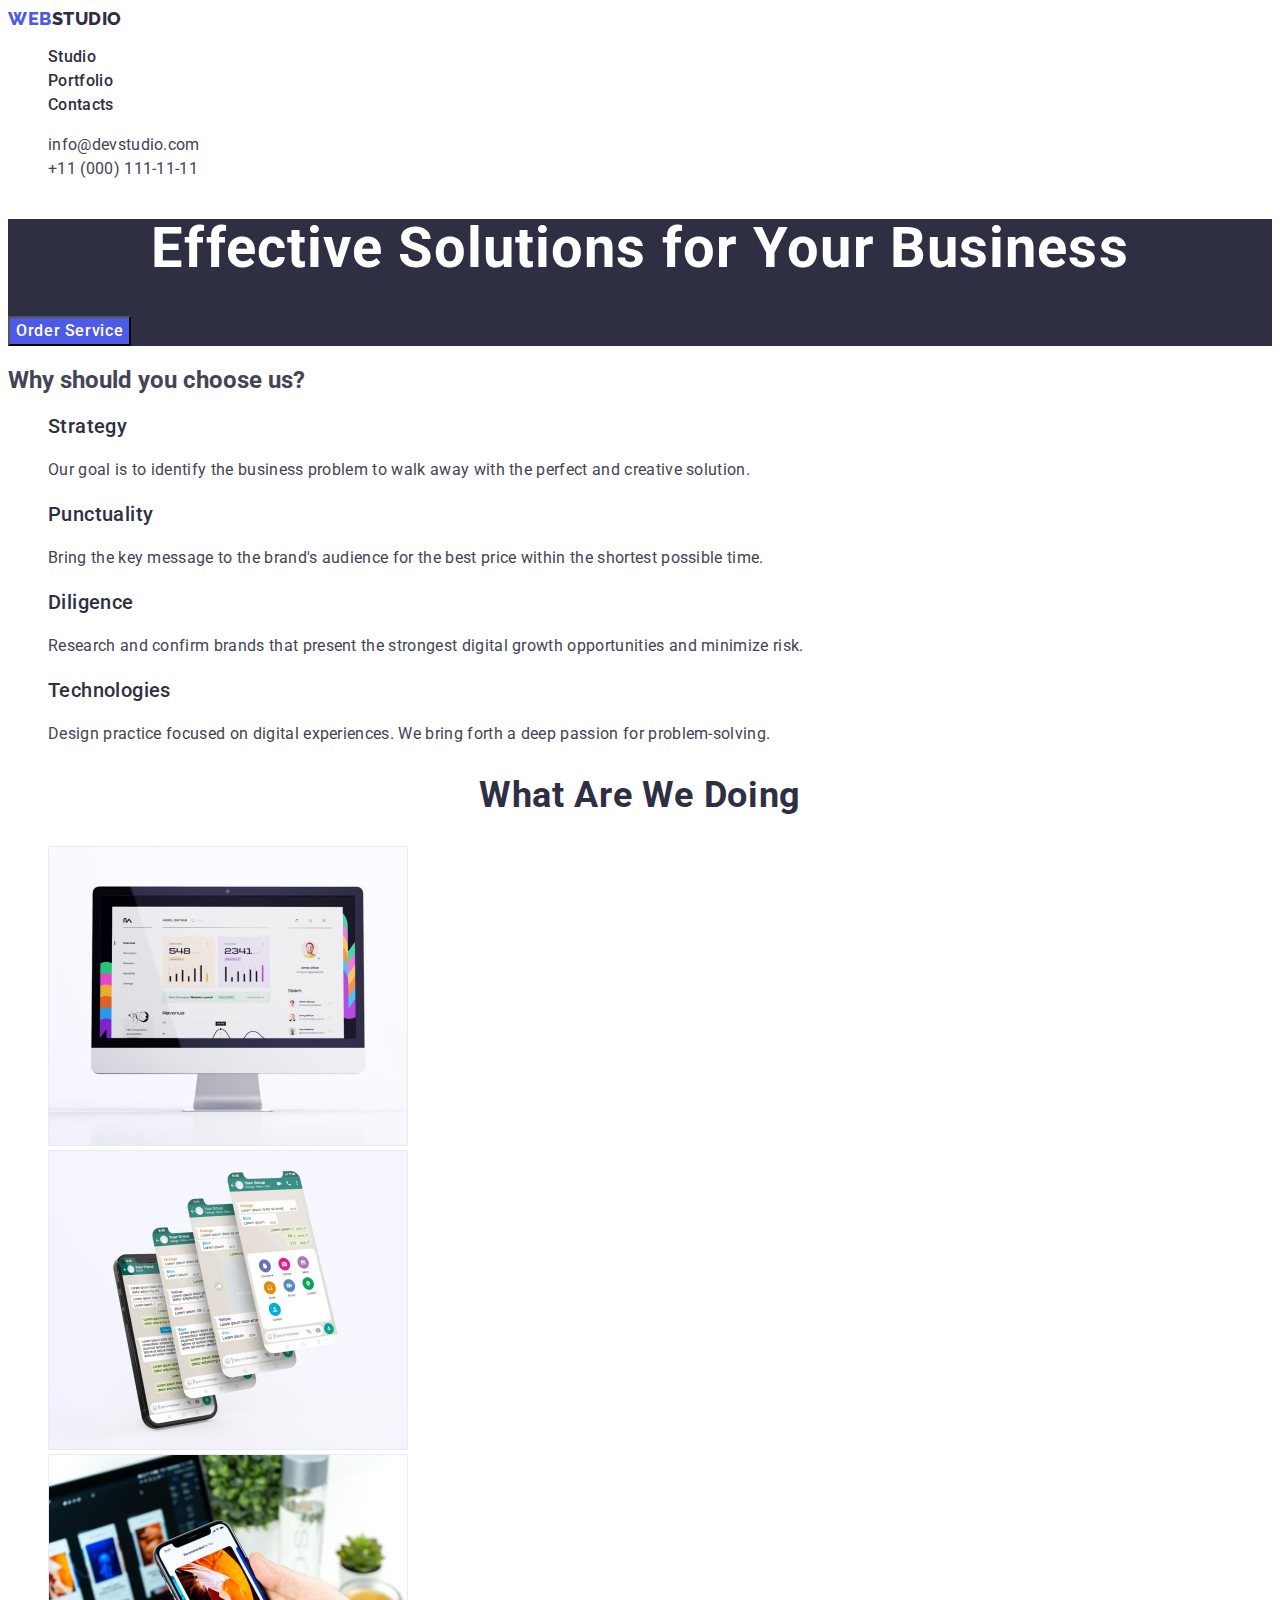
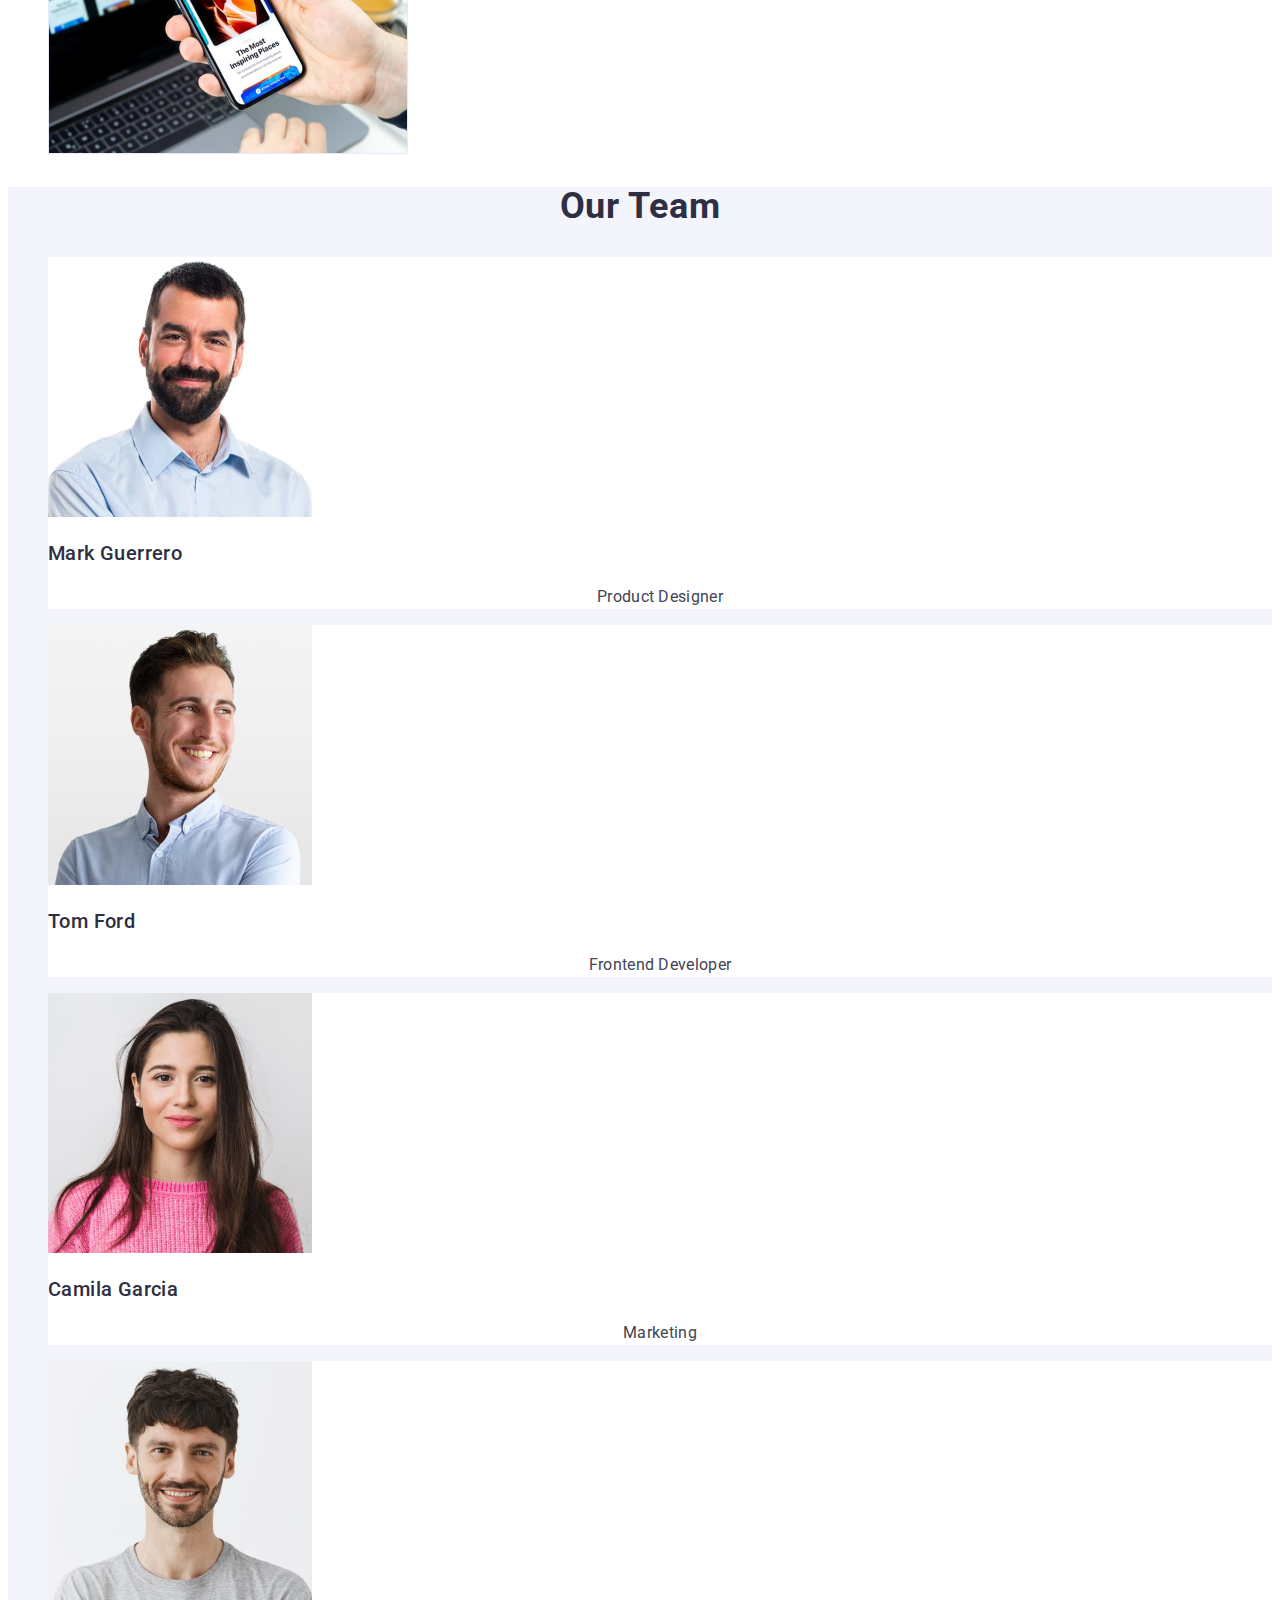
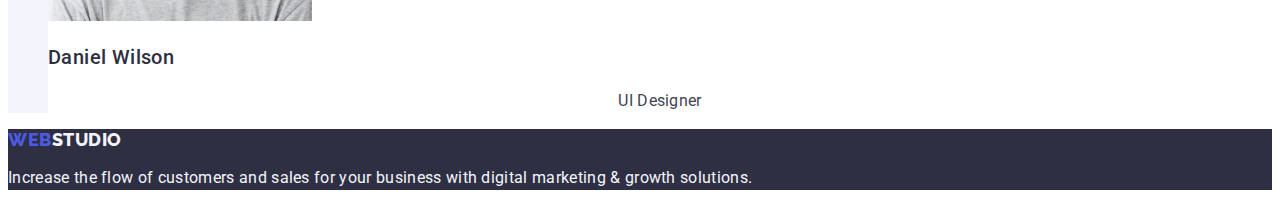
==== commit 58413ed8: "commitimma" ====
--- a/index.html
+++ b/index.html
@@ -59,7 +59,7 @@
       </section>
 
       <section>
-        <h2 class="section-h2">Why you should choose us?</h2>
+        <h2>Why should you choose us?</h2>
         <ul class="list">
           <li>
             <h3 class="section-goals-h3">Strategy</h3>
